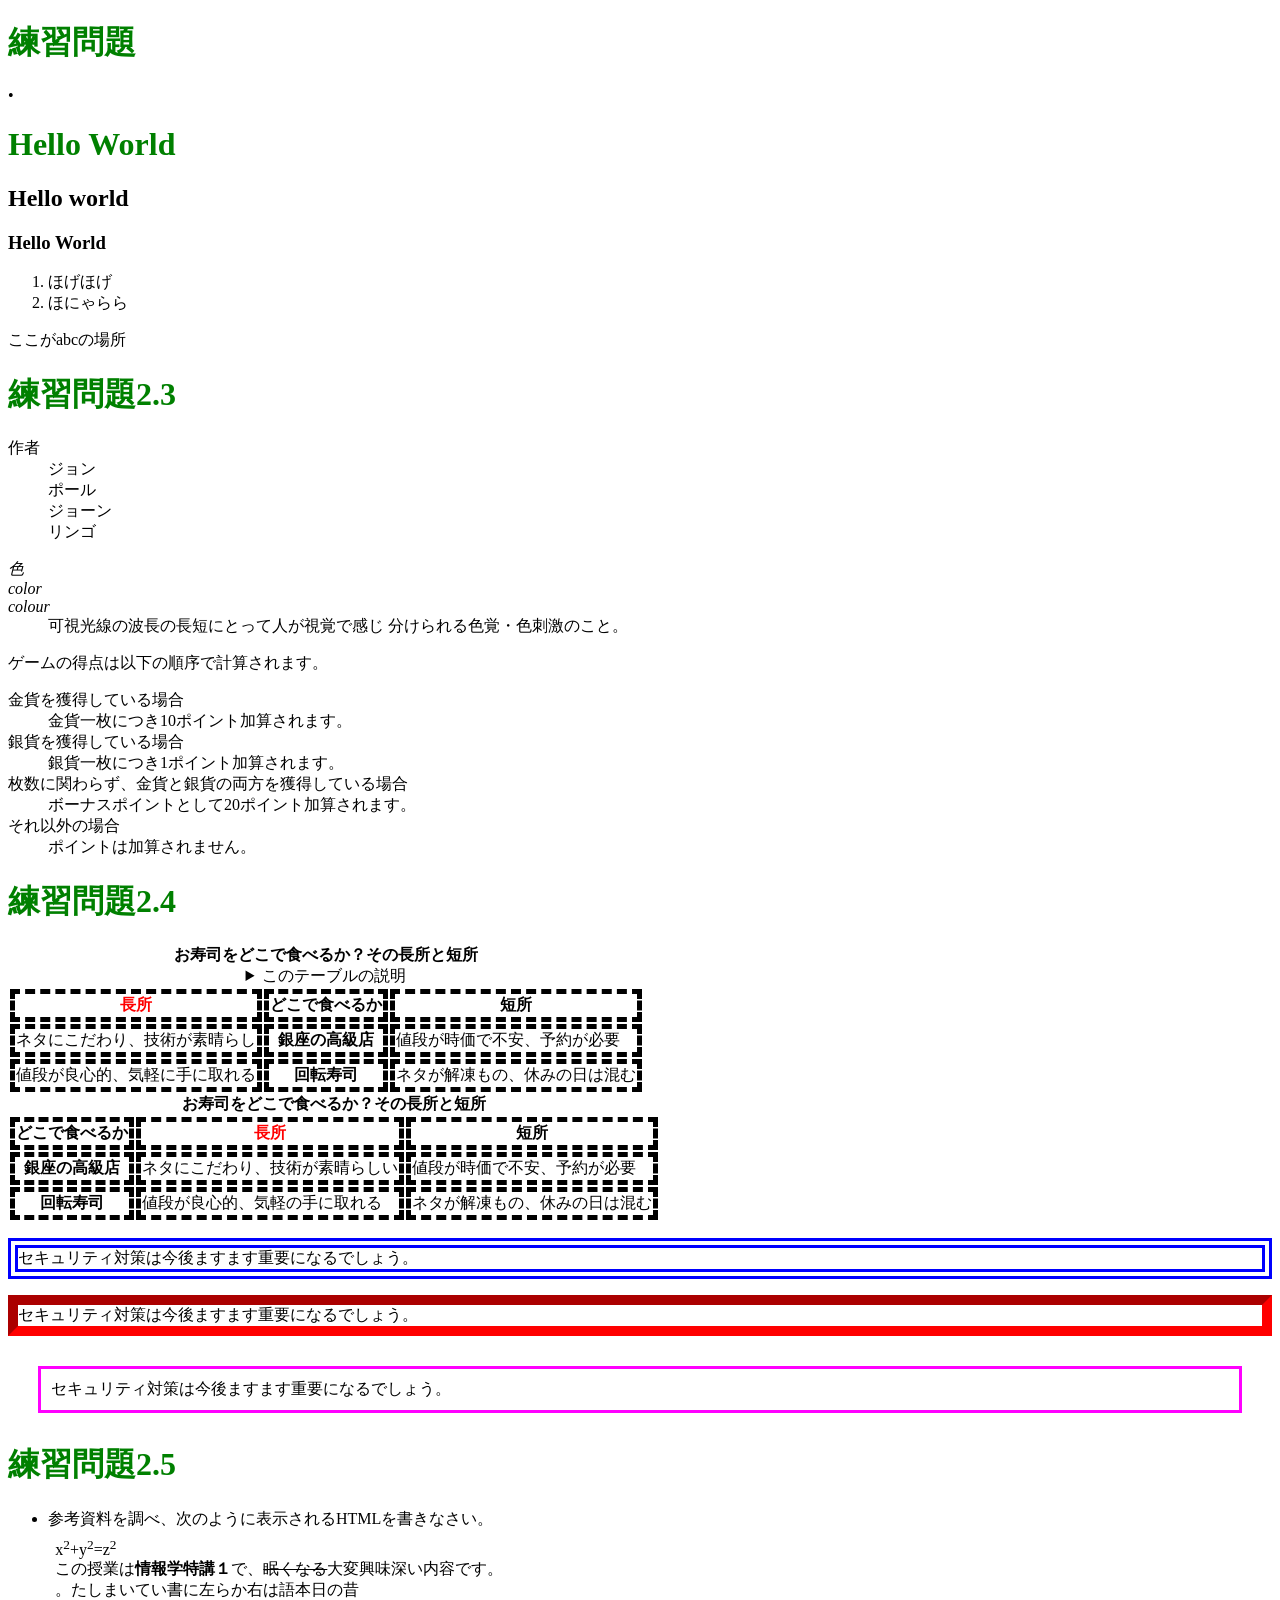
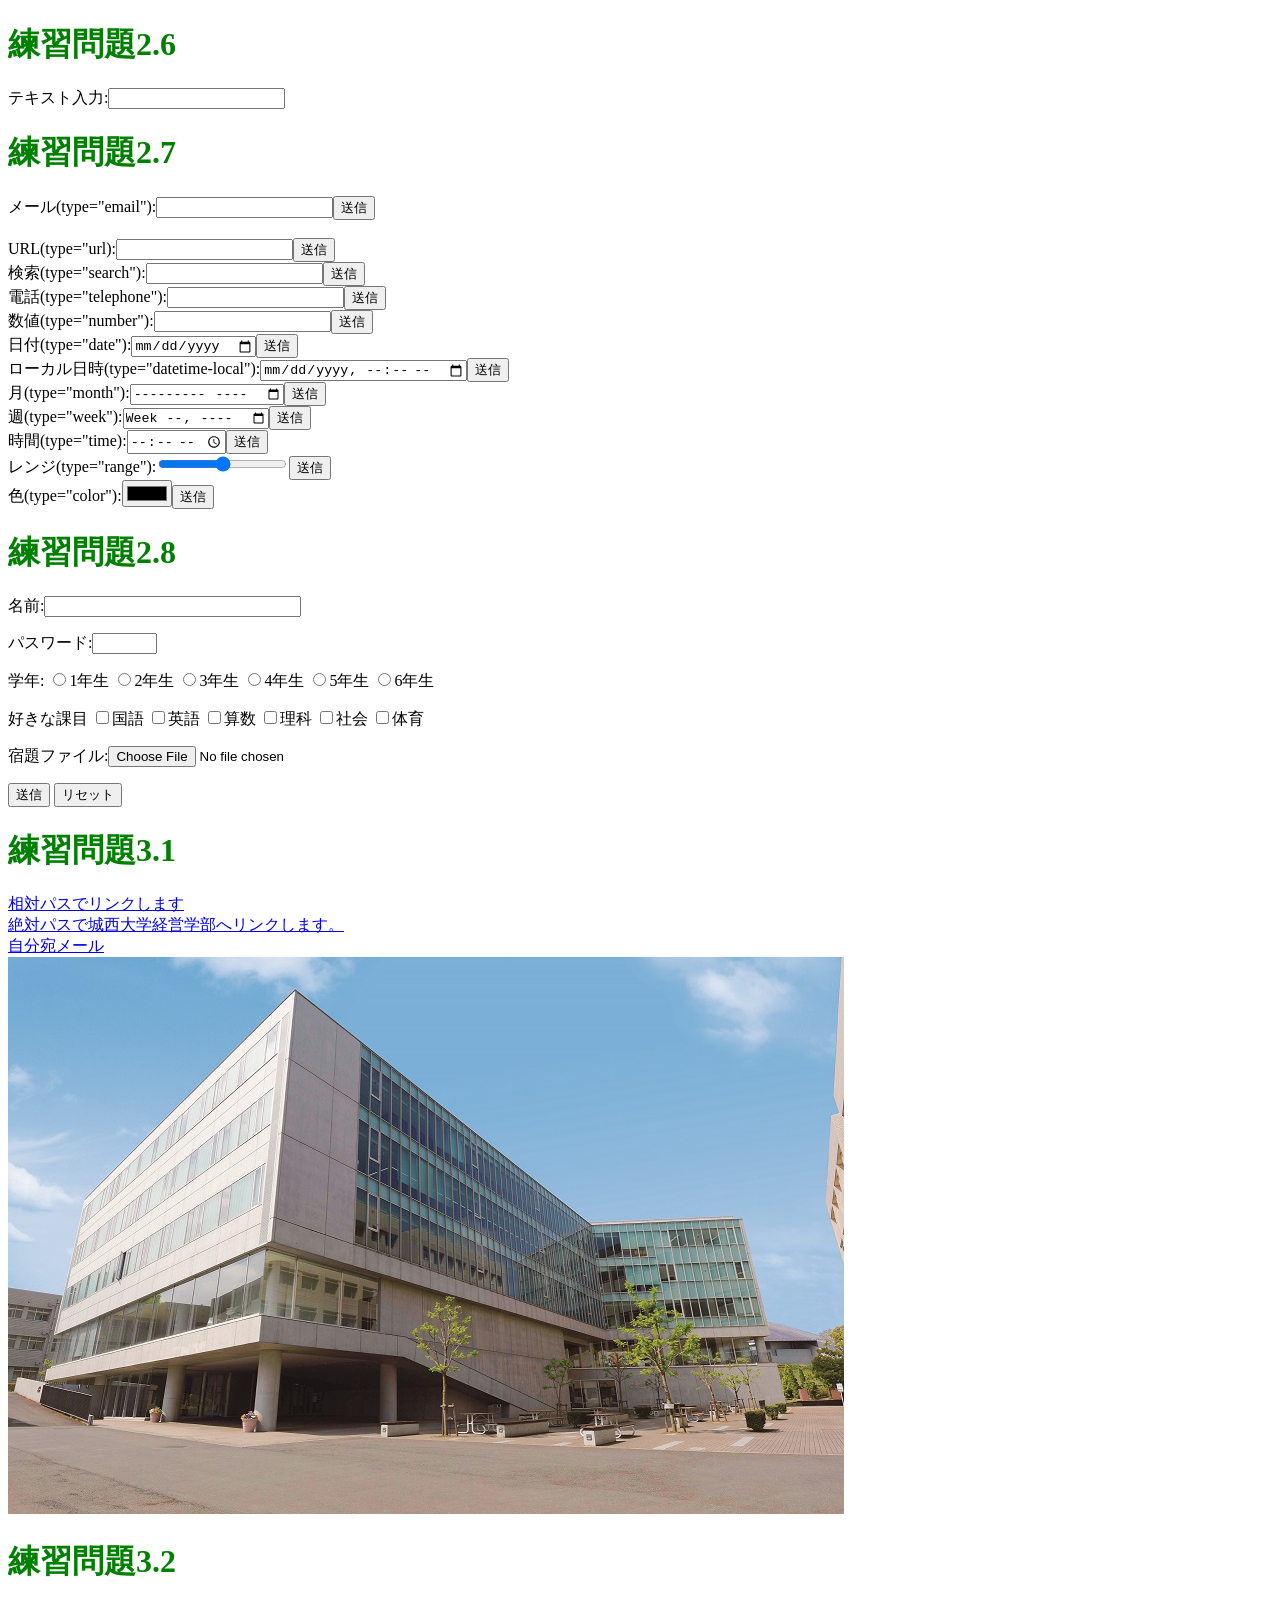
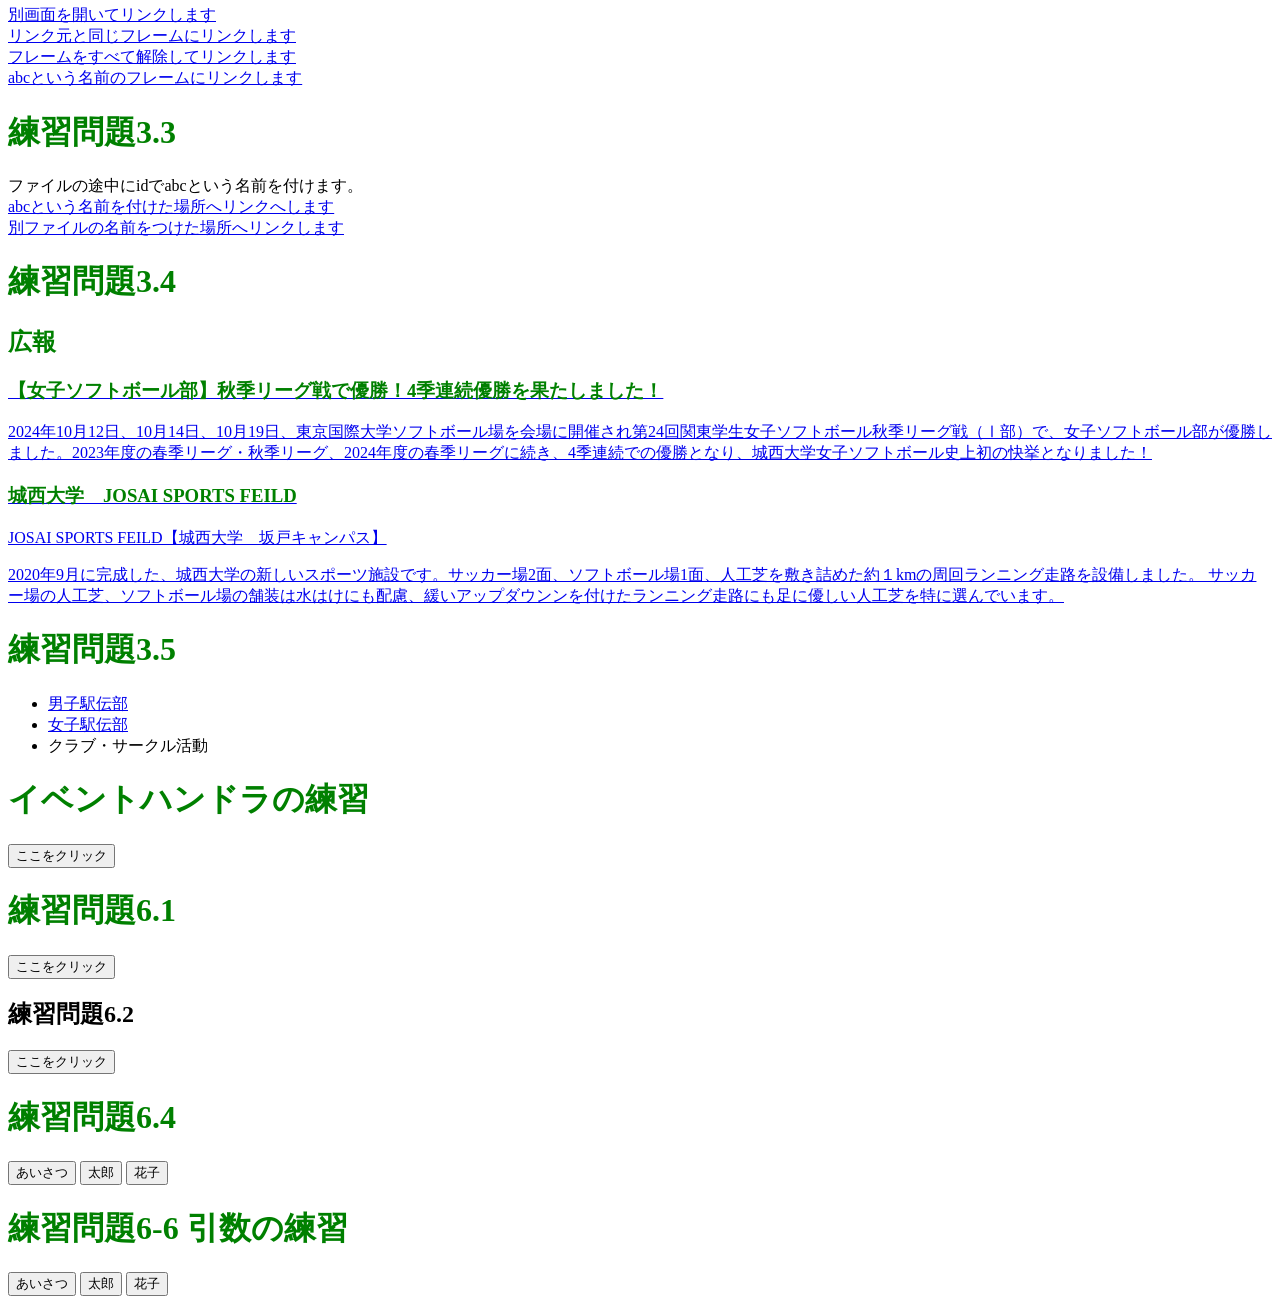
==== index.html @ 0892818b "Fix duplicate onclick event in index.html Removed duplicate onclick event for sayhello61 function." ====
<!DOCTYPE html>

<html lang="ja">

<head>

<meta charset="UTF-8">
<title>Web開発の練習１</title>
  <link rel="stylesheet" href="mystyle.css">
<script src="myjs.js"></script><!--この行を追加-->
  <script src="ex6-1.js"></script>
<script src="ex06-4.js"></script>
  <script src="ex6-6.js"></script>
</head>

  <body>
<!--文字の大きさの練習-->
    <h1>練習問題</h1>
•    <h1>Hello World</h1>
<h2>Hello world</h2>
<h3>Hello World</h3>
<ol>
<li>ほげほげ</li>
<li>ほにゃらら</li>
</ol>
    <a id="abc">ここがabcの場所</a>
    
<h1>練習問題2.3</h1>
<dl>
<dt>作者</dt>
<dd>ジョン</dd>
<dd>ポール</dd>
<dd>ジョーン</dd>
<dd>リンゴ</dd>
</dl> 

<dl>
<dt lang="ja"><dfn>色</dfn></dt>
<dt lang="en-US"><dfn>color</dfn></dt>
<dt lang="en-GB"><dfn>colour</dfn></dt>
<dd>可視光線の波長の長短にとって人が視覚で感じ
分けられる色覚・色刺激のこと。</dd>
</dl>

<p>ゲームの得点は以下の順序で計算されます。
  </p>
    <dl>
    <dt>金貨を獲得している場合</dt>
    <dd>金貨一枚につき10ポイント加算されます。</dd>
    <dt>銀貨を獲得している場合</dt>
    <dd>銀貨一枚につき1ポイント加算されます。</dd>
    <dt>枚数に関わらず、金貨と銀貨の両方を獲得している場合</dt>
    <dd>ボーナスポイントとして20ポイント加算されます。</dd>
    <dt>それ以外の場合</dt>
      <dd>ポイントは加算されません。</dd>
    </dl>
    <h1>練習問題2.4</h1>
    <table>
    <caption>
    <strong>お寿司をどこで食べるか？その長所と短所</strong>
    <details>
    <summary>このテーブルの説明</summary>
    <p>以下のテ－ブルでは、2番目のカラムに寿司店のタイが入られ
    ています。その左側にそのようなタイプのお店でお寿司を食べれる場合
    の長所が、右側に短所が入れられています。</p>
  </details>
    </caption>
    <thead>
    <tr><th class="important">長所</th><th>どこで食べるか</th><th>短所</th></tr>
  </thead>
    <tbody>
    <tr><td>ネタにこだわり、技術が素晴らし</td><th>銀座の高級店
  </th><td>値段が時価で不安、予約が必要</td></tr>
    <tr><td>値段が良心的、気軽に手に取れる</td><th>回転寿司
  </th><td>ネタが解凍もの、休みの日は混む</td></tr>
    </tbody>
  </table>
    
    <table>
    <caption>
    <strong>お寿司をどこで食べるか？その長所と短所</strong>
  </caption>
    <thead>
  
    <tr><th>どこで食べるか</th><th class="important">長所</th><th>短所
  </th></tr>
  </thead>
    <tbody>
    <tr><th>銀座の高級店</th><td>ネタにこだわり、技術が素晴らしい</td><td>値段が時価で不安、予約が必要</td></tr>
    <tr><th>回転寿司</th><td>値段が良心的、気軽の手に取れる
  </td><td>ネタが解凍もの、休みの日は混む</td></tr>
      </tbody>
    </table>
<p class="sample1">セキュリティ対策は今後ますます重要になるでしょう。</p>
<p class="sample2">セキュリティ対策は今後ますます重要になるでしょう。</p>
<p class="sample3">セキュリティ対策は今後ますます重要になるでしょう。</p>
 
    
<h1>練習問題2.5</h1>
<ul>
<li>参考資料を調べ、次のように表示されるHTMLを書きなさい。
<p

 style="margin:1ex">x<sup>2</sup>+y<sup>2</sup>=z<sup>2</sup>
<br>

 この授業は<b>情報学特講１</b>で、<s>眠くなる</s>大変興味深い内容です。
<br>
<bdo dir="rtl">昔の日本語は右から左に書いていました。</bdo></p>
</li>
</ul>
<h1>練習問題2.6</h1>
<p>テキスト入力:<input type="text"></p>
<h1>練習問題2.7</h1>
<form action="xxx.php" method="post"><label>メール(type="email"):<input type="email"

 name="email"></label><input type="submit" value="送信"></form>
<br>
<form action="xxx.php" method="post"><label>URL(type="url):<input type="url" name="url"></label><input

 type="submit" value="送信"></form>
<form action="xxx.php" method="post"><label>検索(type="search"):<input type="search"

 name="seaech"></label><input type="submit" value="送信"></form>
<form action="xxx.php" method="post"><label>電話(type="telephone"):<input type="tel"

 name="tel"></label><input type="submit" value="送信"></form>
<form action="xxx.php" method="post"><label>数値(type="number"):<input type="number"

 name="number"></label><input type="submit" value="送信"></form>
<form action="xxx.php" method="post"><label>日付(type="date"):<input type="date"

 name="date"></label><input type="submit" value="送信"></form>
<form action="xxx.php" method="post"><label>ローカル日時(type="datetime-local"):<input type="datetime-local"

 name="datetime-local"></label><input type="submit"

 value="送信"></form>
<form action="xxx.php" method="post"><label>月(type="month"):<input type="month"

 name="month"></label><input type="submit" value="送信"></form>
<form action="xxx.php" method="post"><label>週(type="week"):<input type="week"

 name="week"></label><input type="submit" value="送信"></form>
<form action="xxx.php" method="post"><label>時間(type="time):<input type="time"

 name="time"></label><input type="submit" value="送信"></form>
<form action="xxx.php" method="post"><label>レンジ(type="range"):<input type="range"

 name="range"></label><input type="submit" value="送信"></form>
<form action="xxx.php" method="post"><label>色(type="color"):<input type="color"

 name="color"></label><input type="submit" value="送信"></form>

  <h1>練習問題2.8</h1>
   <p><label>名前:<input type="text" name="name" size="30" maxlength="20"></label></p>
      <p><label>パスワード:<input type="password" name="pass" size="6" maxlength="4"></label></p>
      <p>学年:
        <label><input type="radio" name="gakunen" value="1">1年生</label>
        <label><input type="radio" name="gakunen" value="2">2年生</label>
        <label><input type="radio" name="gakunen" value="3">3年生</label>
        <label><input type="radio" name="gakunen" value="4">4年生</label>
        <label><input type="radio" name="gakunen" value="5">5年生</label>
        <label><input type="radio" name="gakunen" value="6">6年生</label>  
      </p>
     <p>好きな課目
          <label><input type="checkbox" name="kamoku" value="kokugo">国語</label>
          <label><input type="checkbox" name="kamoku" value="eigo">英語</label>
          <label><input type="checkbox" name="kamoku" value="sansu">算数</label>
          <label><input type="checkbox" name="kamoku" value="rika">理科</label>
          <label><input type="checkbox" name="kamoku" value="syakai">社会</label>
          <label><input type="checkbox" name="kamoku" value="taiiku">体育</label>
      </p>
      <p><label>宿題ファイル:<input type="file" name="syukudai"></label></p>
      <p>
          <input type="submit" value="送信">
          <input type="reset" value="リセット">
      </p>
   <h1>練習問題3.1</h1>
<a href="a.html">相対パスでリンクします</a><br>
<a href="https://www.josai.ac.jp/management/">絶対パスで城西大学経営学部へリンクします。</a><br>
<a href="mailto:zm25266@josai.ac.jp">自分宛メール</a><br>
<a href="https://www.josai.ac.jp/management/">
<img src="./image/keiei_small.jpg" alt="城西大学経営学部"></a>
  <h1>練習問題3.2</h1>
<a href="a.html" target="_blank">別画面を開いてリンクします</a><br>
<a href="a.html" target="_self">リンク元と同じフレームにリンクします</a><br>
<a href="a.html" target="_top">フレームをすべて解除してリンクします</a><br>
<a href="a.html" target="abc">abcという名前のフレームにリンクします</a><br>
  <h1>練習問題3.3</h1>
 ファイルの途中にidでabcという名前を付けます。<br>
<a href="#abc">abcという名前を付けた場所へリンクへします</a><br>
<a href="a.html#def">別ファイルの名前をつけた場所へリンクします</a>
    
<h1>練習問題3.4</h1>
<aside class="ad">
<h1>広報</h1>
  <a href="https://www.josai.ac.jp/tjp/news/nid00000293/">
    <section>
      <h1>【女子ソフトボール部】秋季リーグ戦で優勝！4季連続優勝を果たしました！</h1>
      <p>2024年10月12日、10月14日、10月19日、東京国際大学ソフトボール場を会場に開催され第24回関東学生女子ソフトボール秋季リーグ戦（Ⅰ部）で、女子ソフトボール部が優勝しました。2023年度の春季リーグ・秋季リーグ、2024年度の春季リーグに続き、4季連続での優勝となり、城西大学女子ソフトボール史上初の快挙となりました！</p>
    </section></a>
  <a href="https://www.josai.ac.jp/about/facility/shimokawara/">
    <section>
  
<h1>城西大学　JOSAI SPORTS FEILD</h1>
<p>JOSAI SPORTS FEILD【城西大学　坂戸キャンパス】</p>
<p>2020年9月に完成した、城西大学の新しいスポーツ施設です。サッカー場2面、ソフトボール場1面、人工芝を敷き詰めた約１kmの周回ランニング走路を設備しました。
 サッカー場の人工芝、ソフトボール場の舗装は水はけにも配慮、緩いアップダウンンを付けたランニング走路にも足に優しい人工芝を特に選んでいます。</p></section></a></aside>

<h1>練習問題3.5</h1>
<nav>
<ul>
<li><a href="https://www.josai.ac.jp/tjp/club/dansiekiden/">男子駅伝部</a></li>
<li><a href="https://www.josai.ac.jp/tjp/club/josiekiden/">女子駅伝部</a></li>
<li><a>クラブ・サークル活動</a></li>
</ul>
</nav>
<h1>イベントハンドラの練習</h1>
<input type="button" value="ここをクリック"
 ondblclick="alert('Hello,Miyabi!');">
  


<!--
<h1>イベントハンドラの練習</h1>
<input type="button" value="ここをクリック"
onclick="alert('Hello, Osamu!');">
-->

<h1>練習問題6.1</h1>
<input type="button" value="ここをクリック" 
onclick="sayhello61();">
  
<h2>練習問題6.2</h2>
<input type="button" value="ここをクリック" 
onclick="sayhello61();sayhello61();">

    <h1>練習問題6.4</h1>
<input type="button" value="あいさつ" onclick="sayhello64();">
<input type="button" value="太郎" onclick="taro64();">
<input type="button" value="花子" onclick="hanako64();">

    
 <h1>練習問題6-6 引数の練習</h1>
<input type="button" value="あいさつ" onclick="sayhello66();">
<input type="button" value="太郎" onclick="someone('太郎');">
<input type="button" value="花子" onclick="someone('花子');">
   
  </body>
</html>
---- mystyle.css ----
h1{color:green}
th,td{ border: dashed thick black; }
 
th.important{color:red;}
 
p.sample1 {border:double 10px #0000ff;}

p.sample2 {border:inset 10px #ff0000;}

p.sample3 {margin:30px 30px;padding: 10px;border:medium solid #ff00ff;}
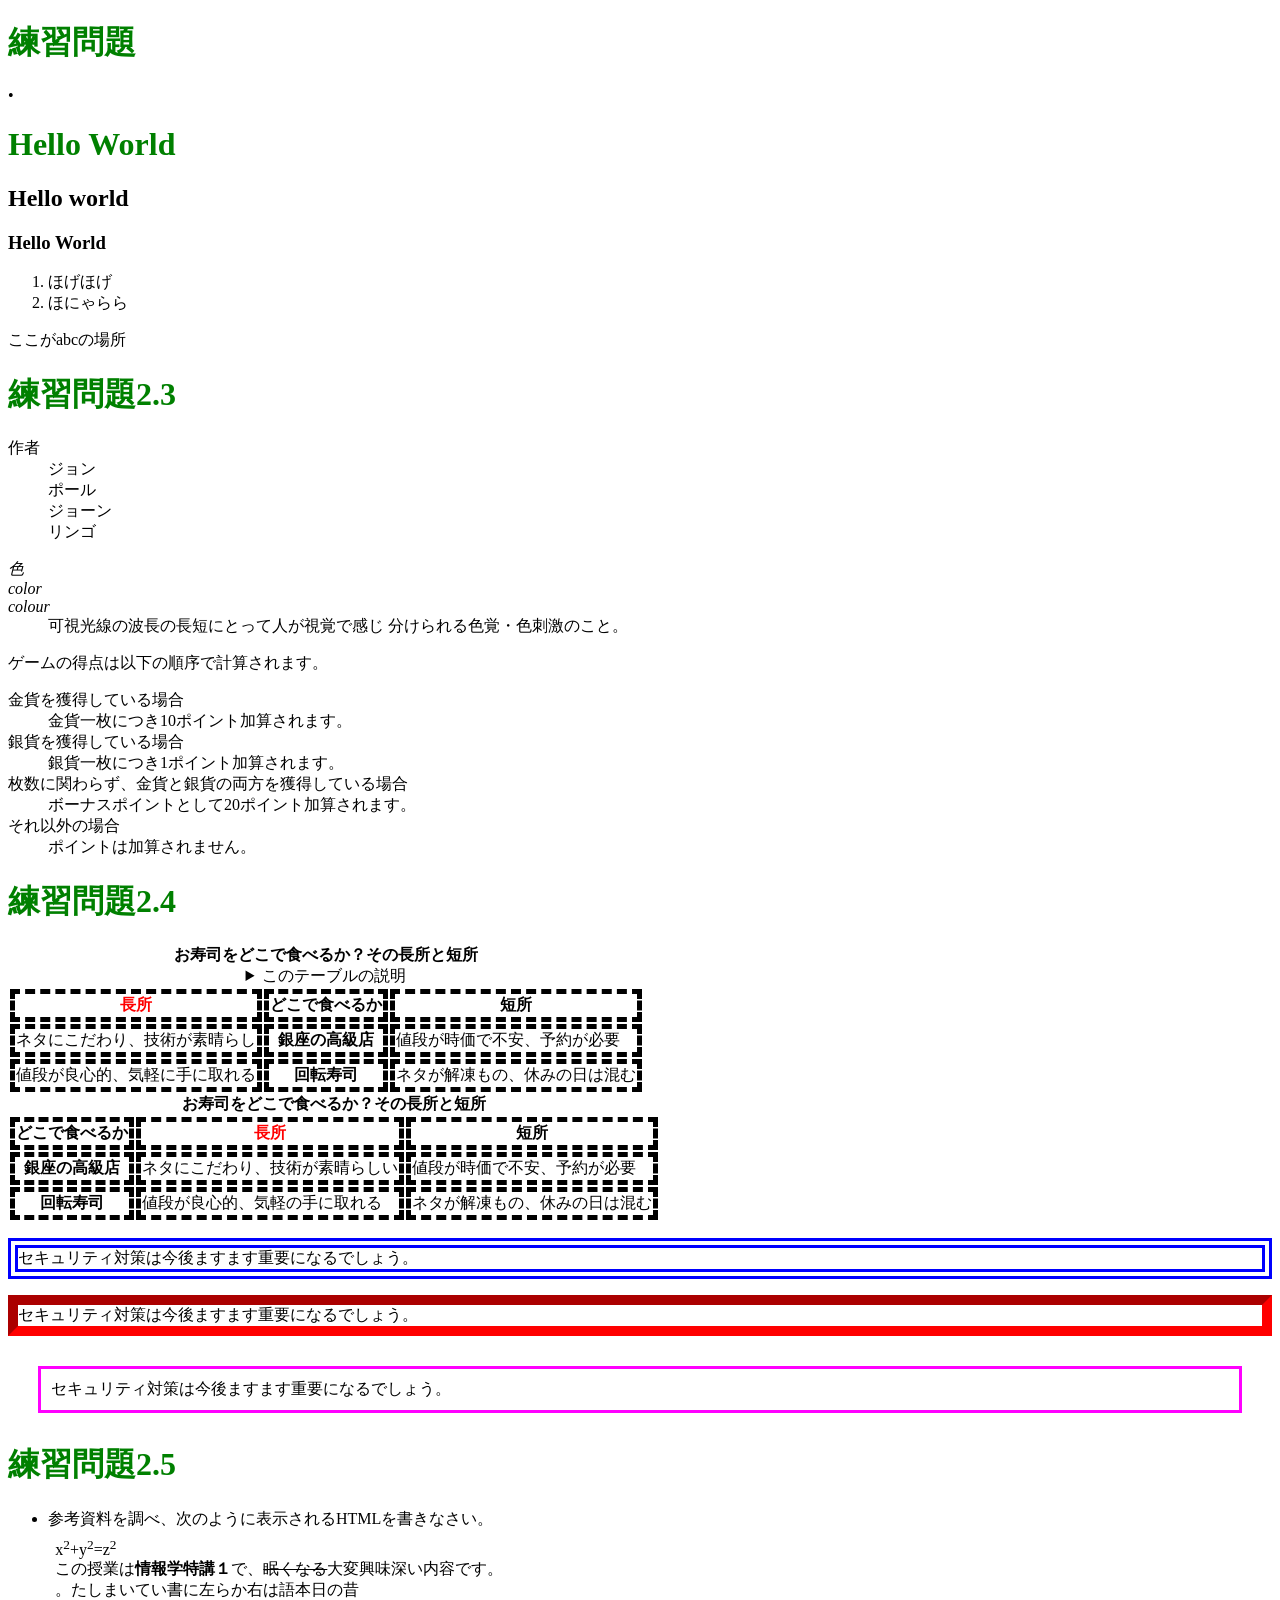
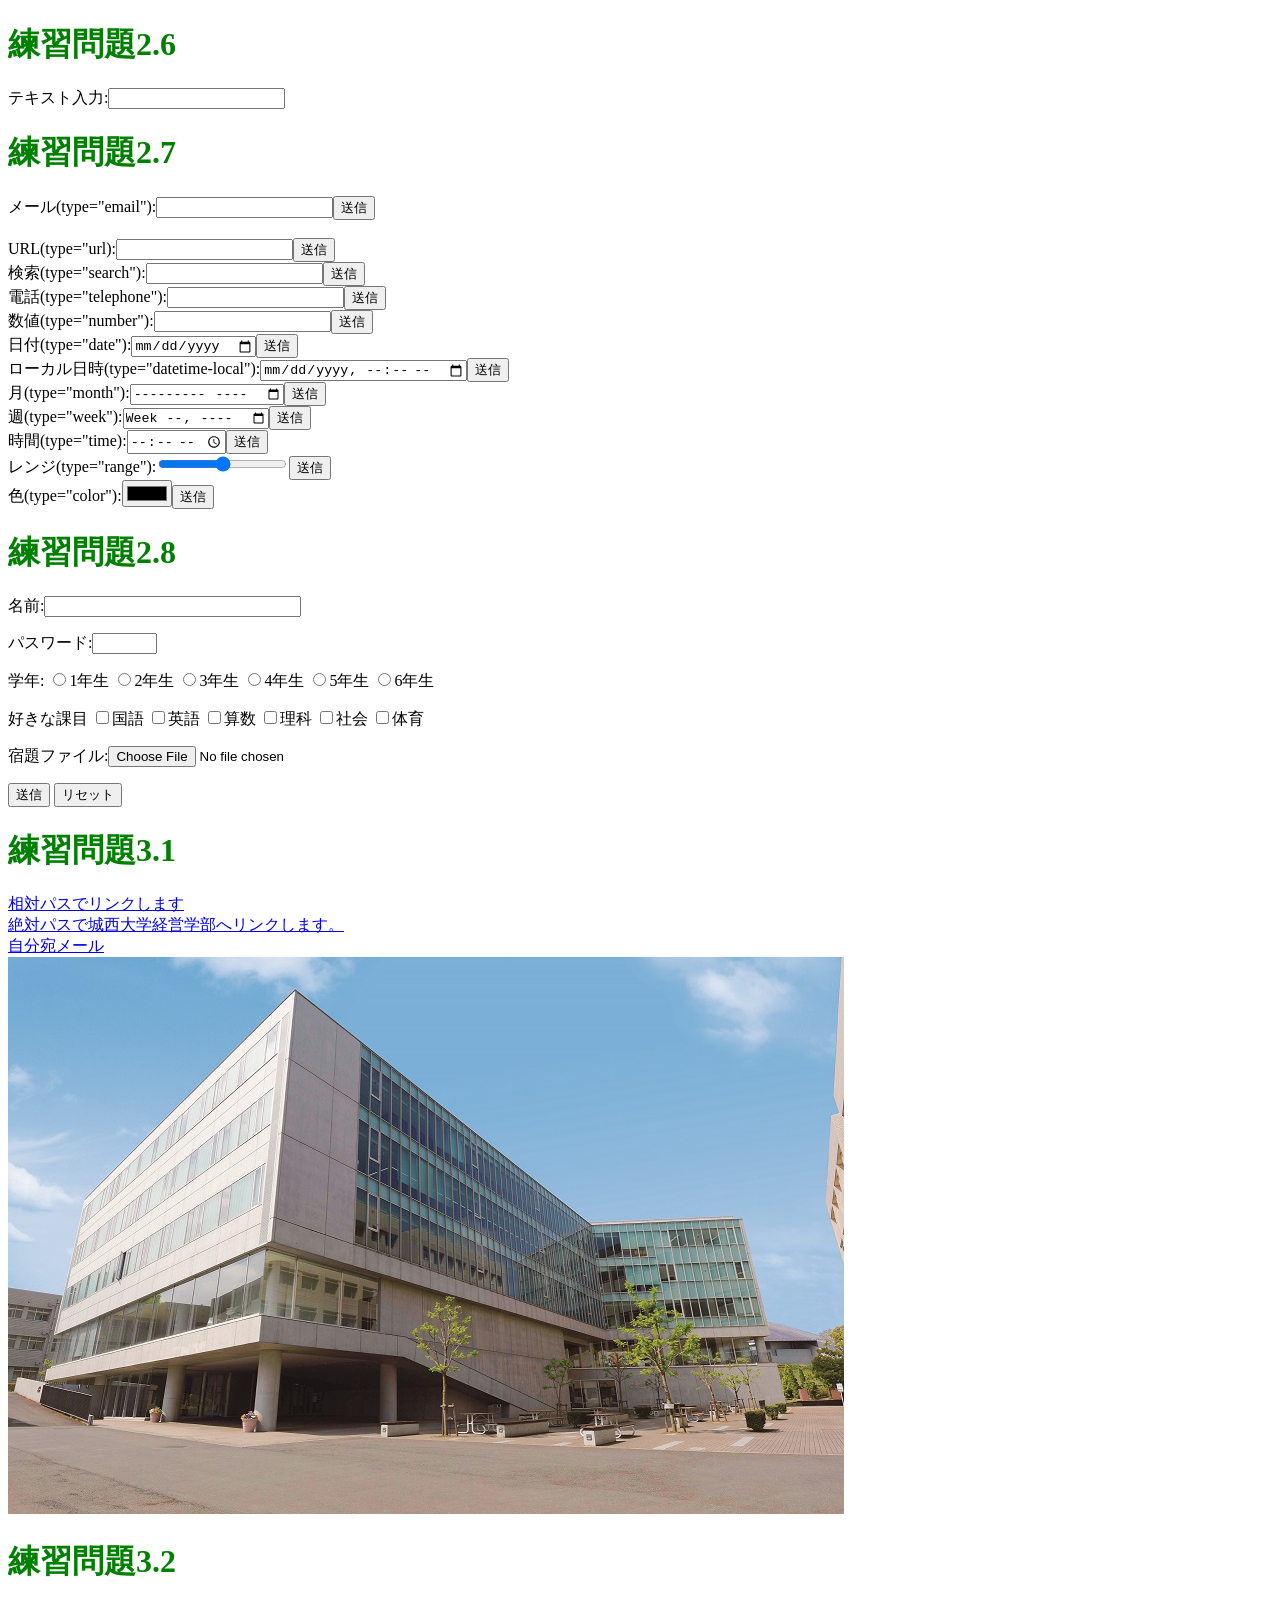
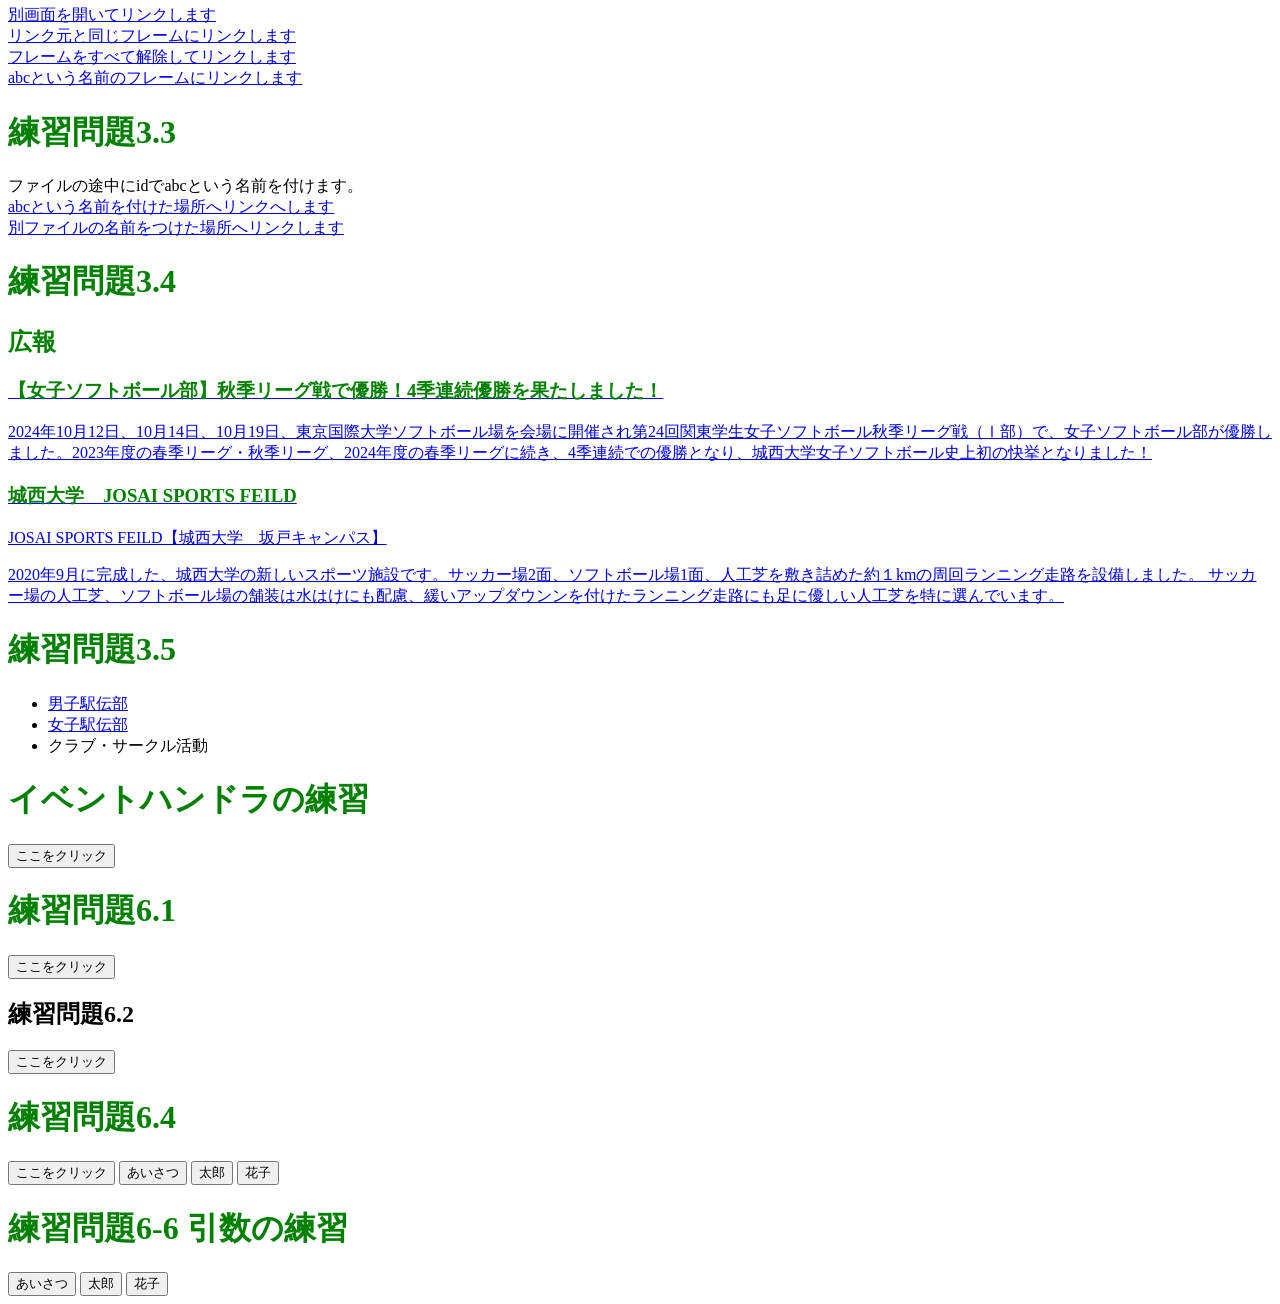
==== commit 45302bc5: "Add additional button for practice problem 6.4" ====
--- a/index.html
+++ b/index.html
@@ -237,6 +237,8 @@
 onclick="sayhello61();sayhello61();">
 
     <h1>練習問題6.4</h1>
+    <input type="button" value="ここをクリック" 
+onclick="sayhello64();sayhello64();">
 <input type="button" value="あいさつ" onclick="sayhello64();">
 <input type="button" value="太郎" onclick="taro64();">
 <input type="button" value="花子" onclick="hanako64();">
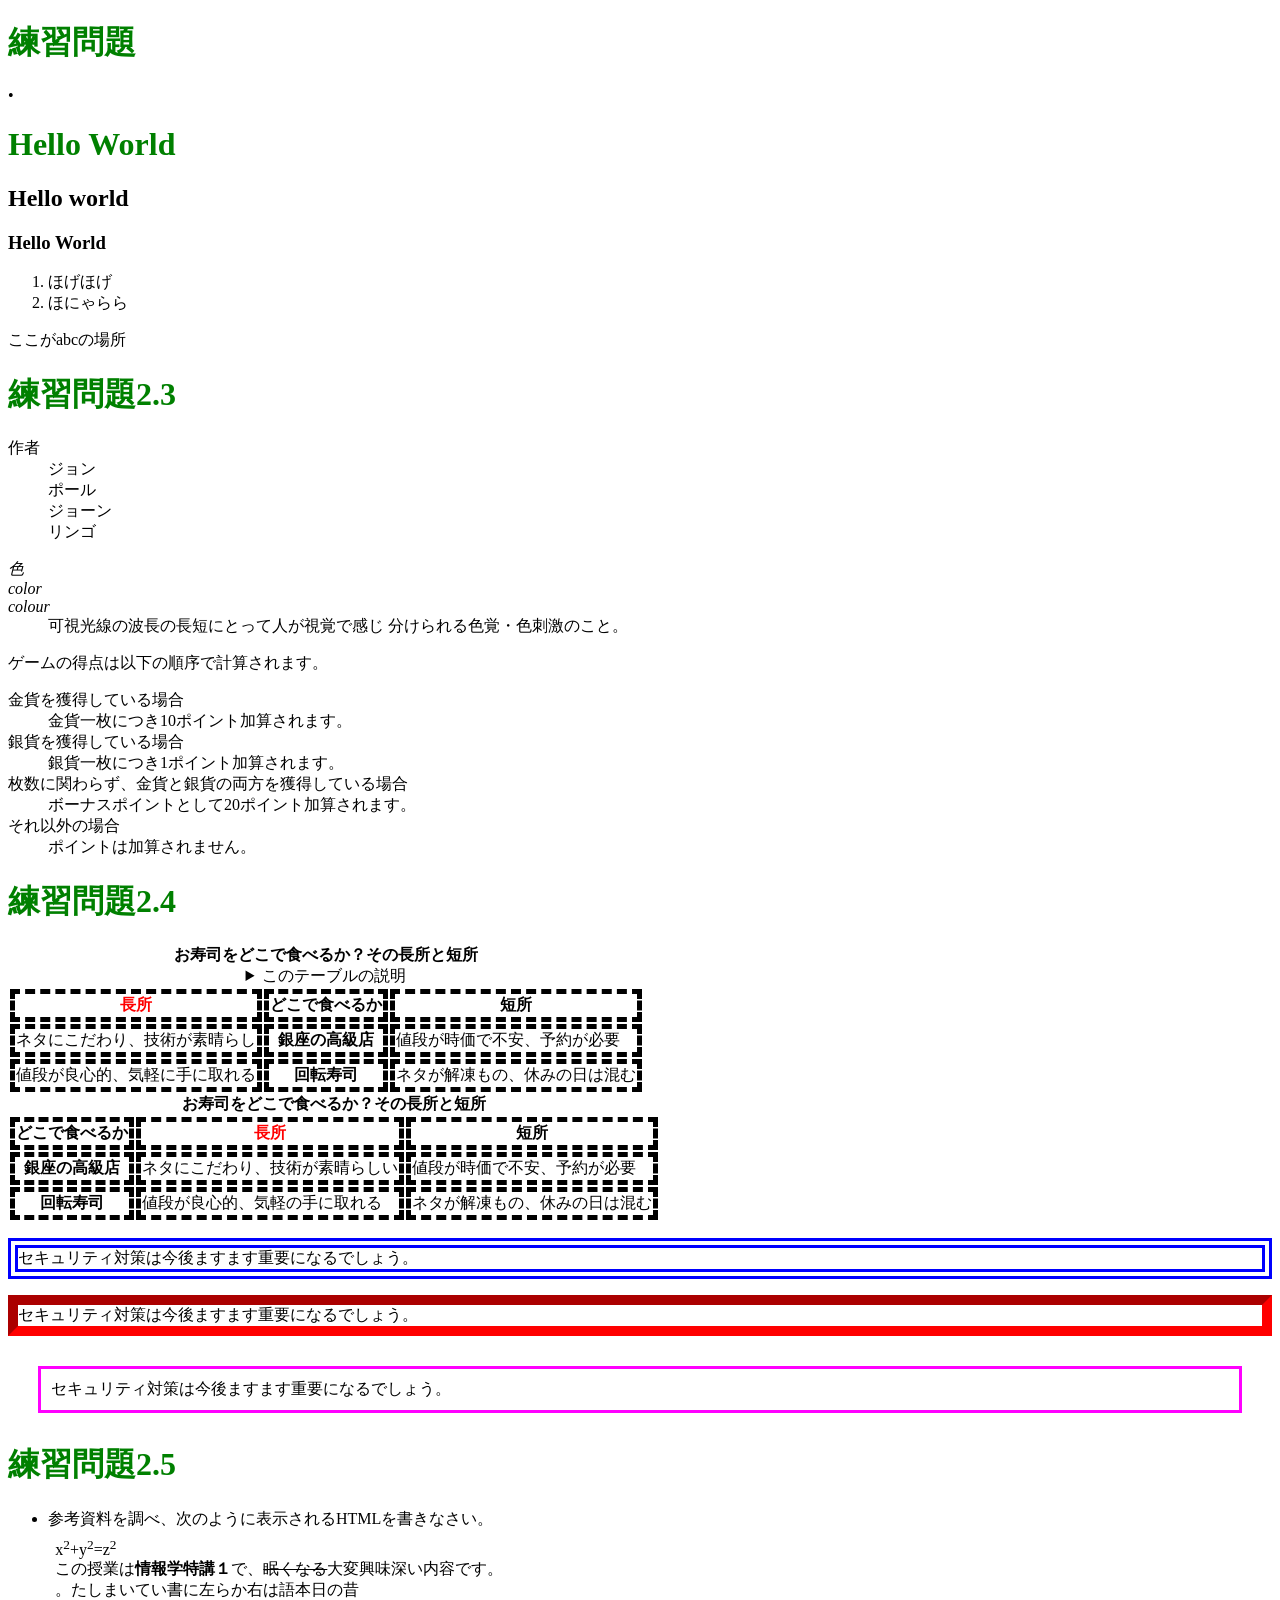
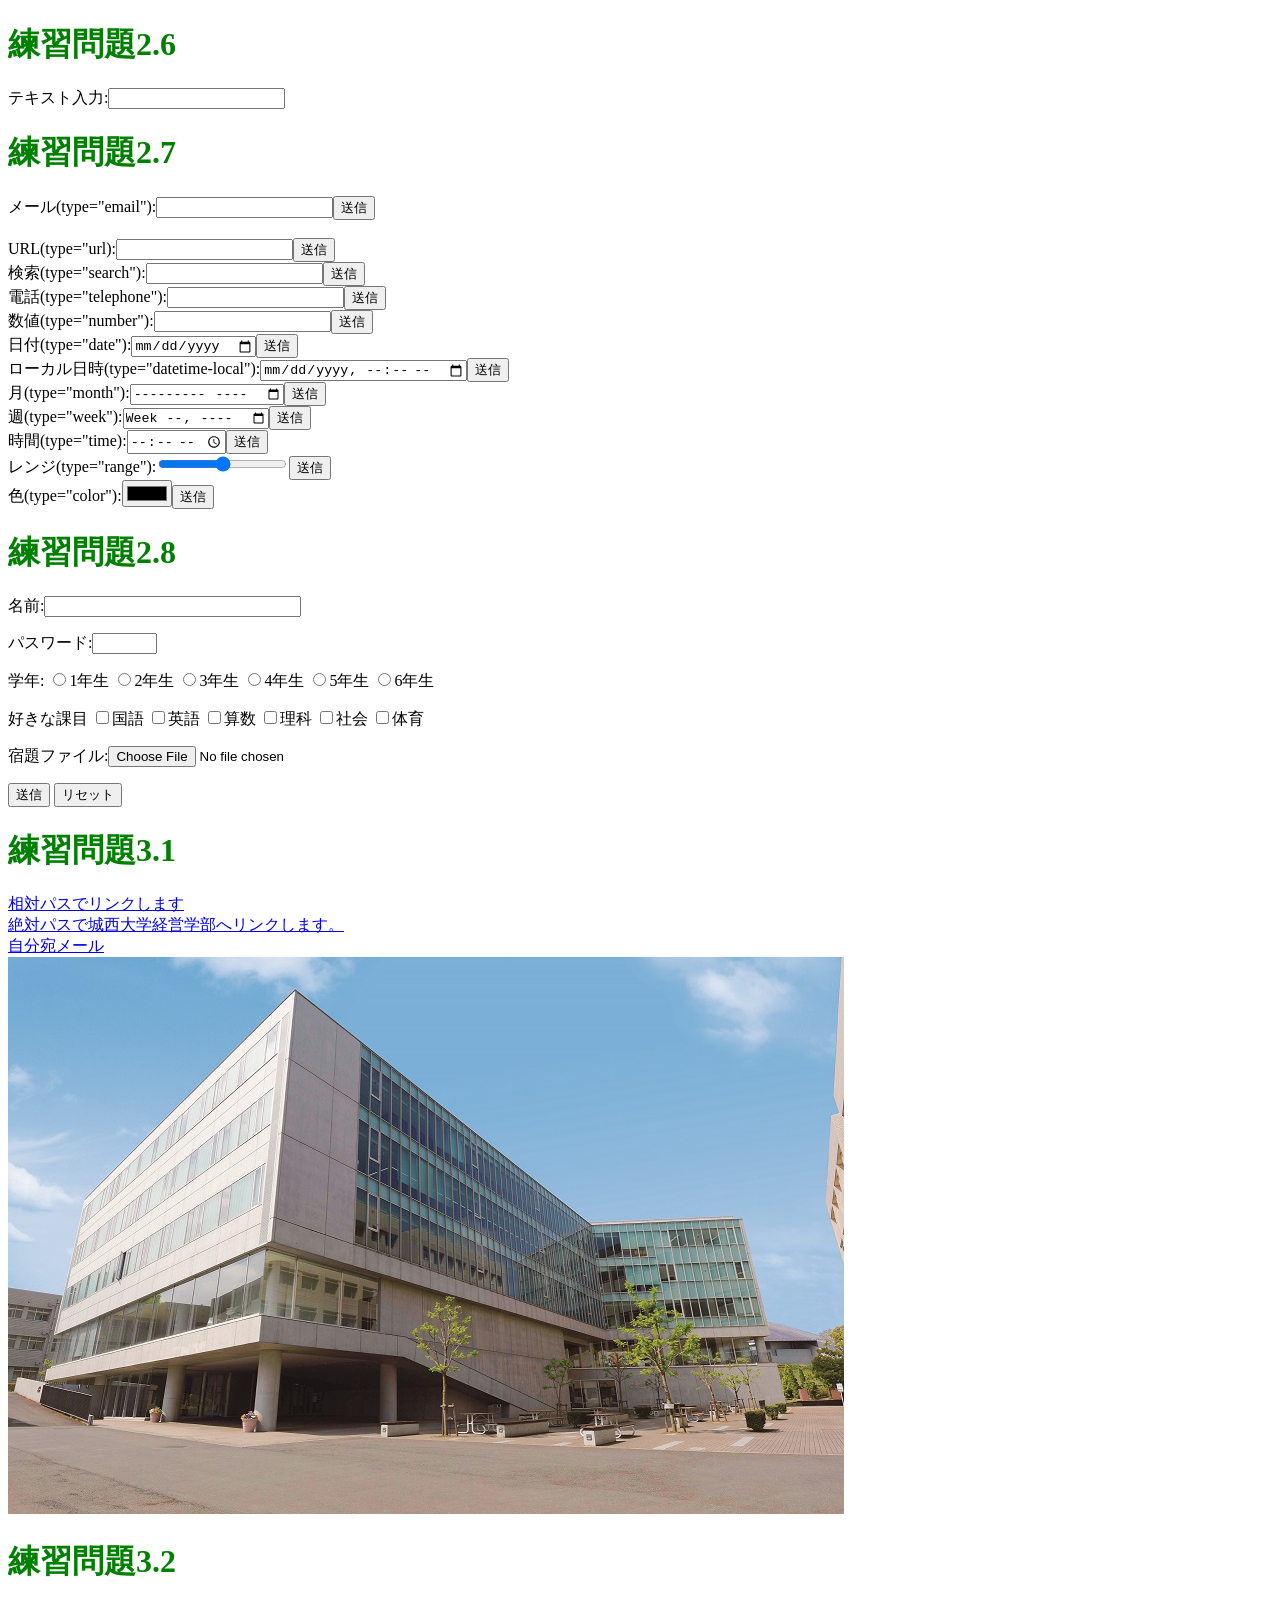
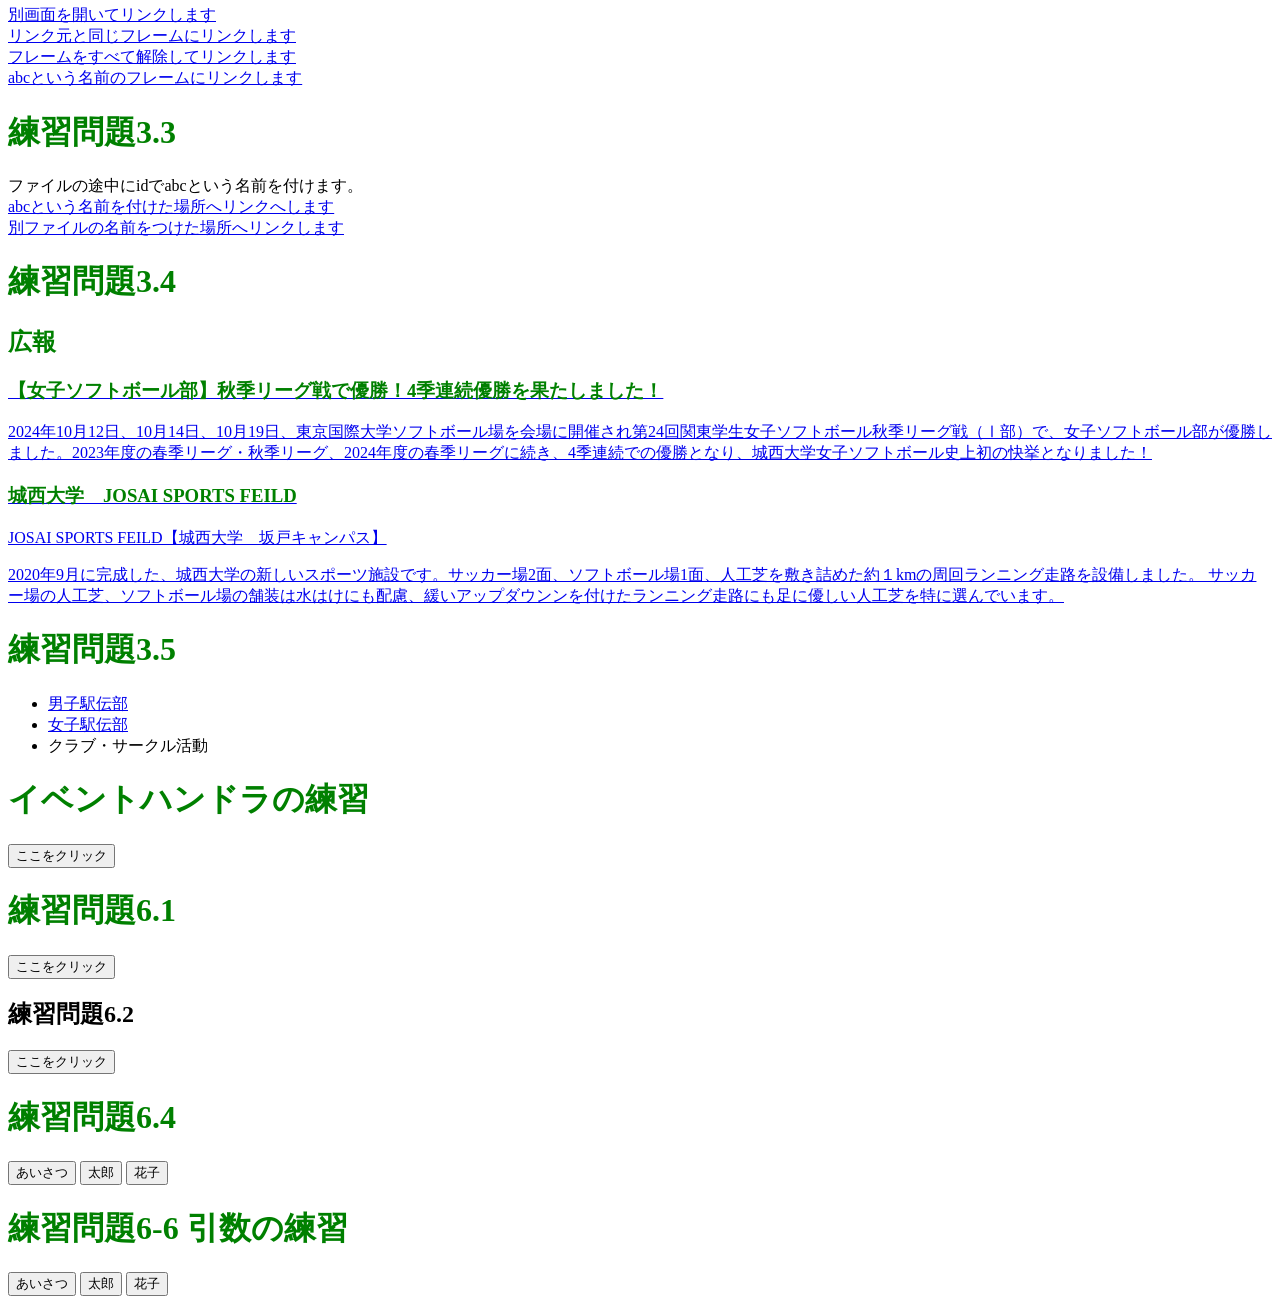
==== commit 5d3c8788: "Remove duplicate button for sayhello64() Removed duplicate button that triggers 'sayhello64()' funct" ====
--- a/index.html
+++ b/index.html
@@ -237,8 +237,6 @@
 onclick="sayhello61();sayhello61();">
 
     <h1>練習問題6.4</h1>
-    <input type="button" value="ここをクリック" 
-onclick="sayhello64();sayhello64();">
 <input type="button" value="あいさつ" onclick="sayhello64();">
 <input type="button" value="太郎" onclick="taro64();">
 <input type="button" value="花子" onclick="hanako64();">
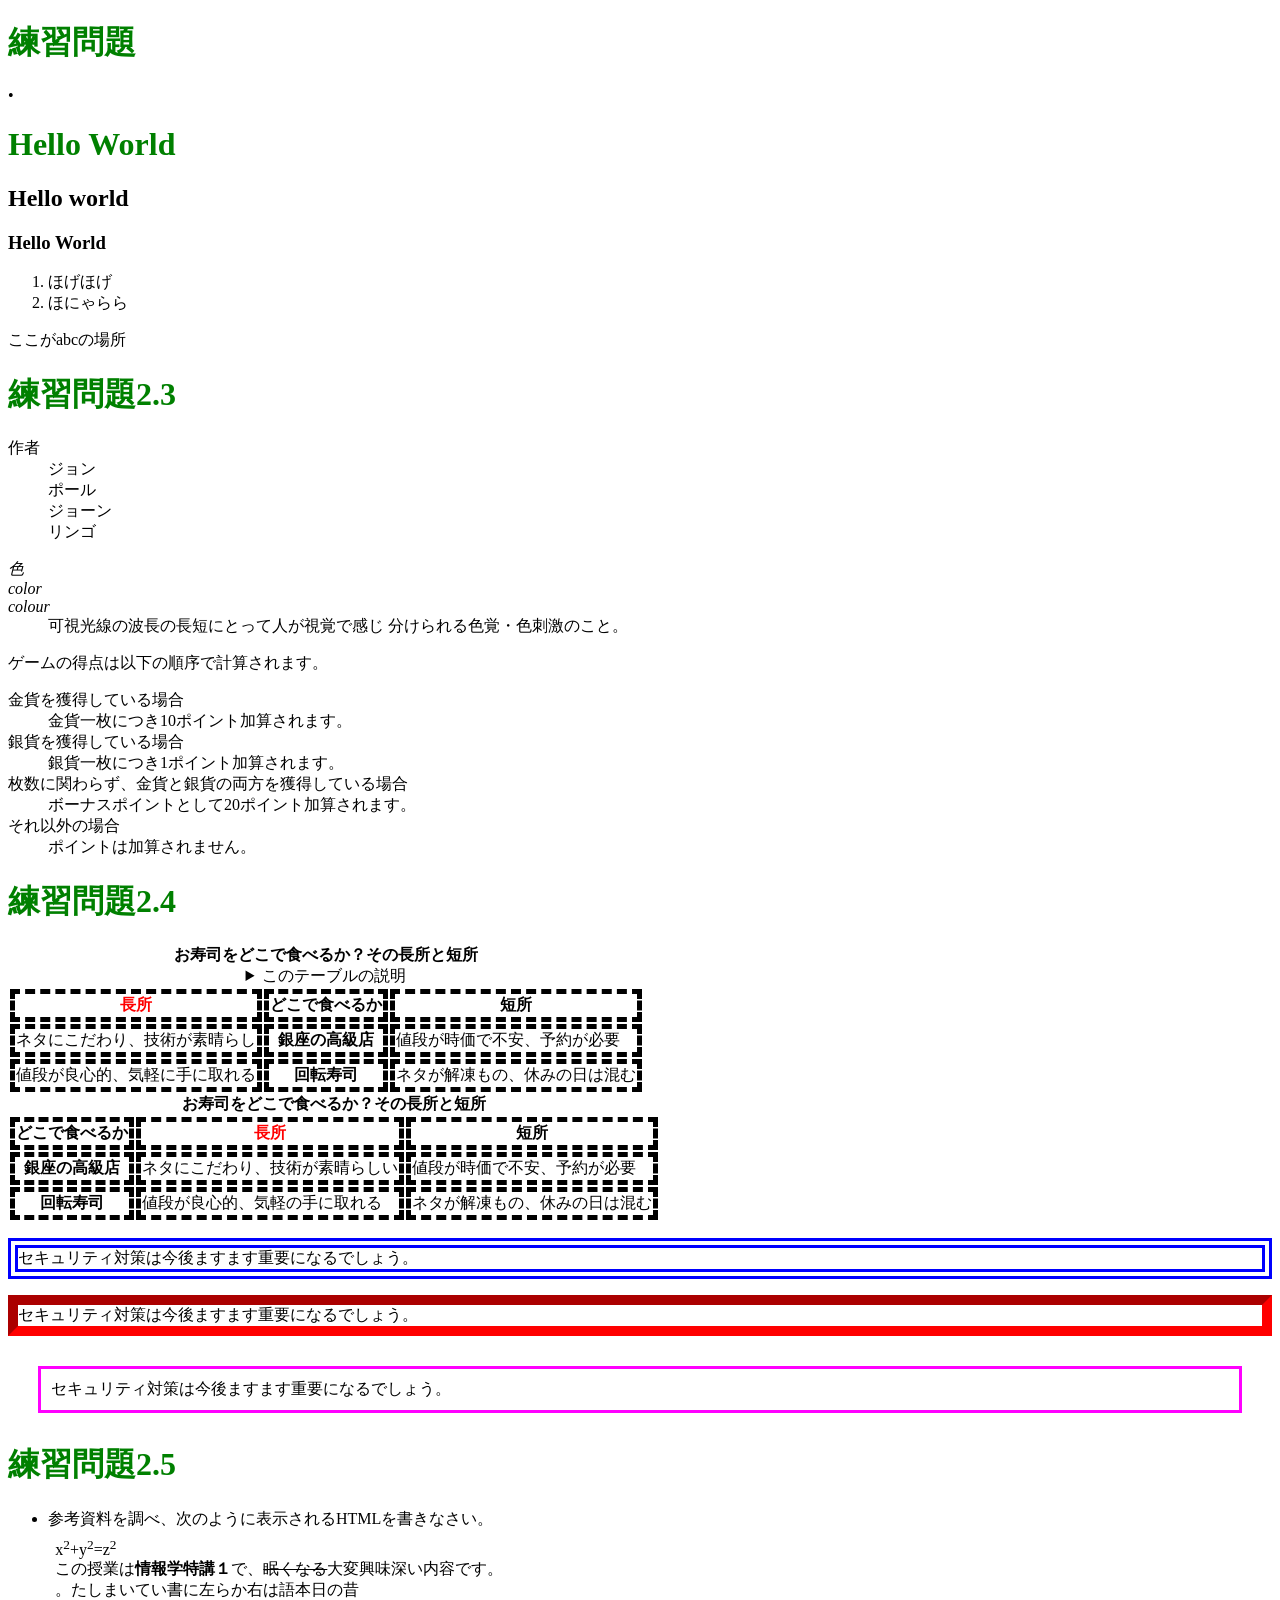
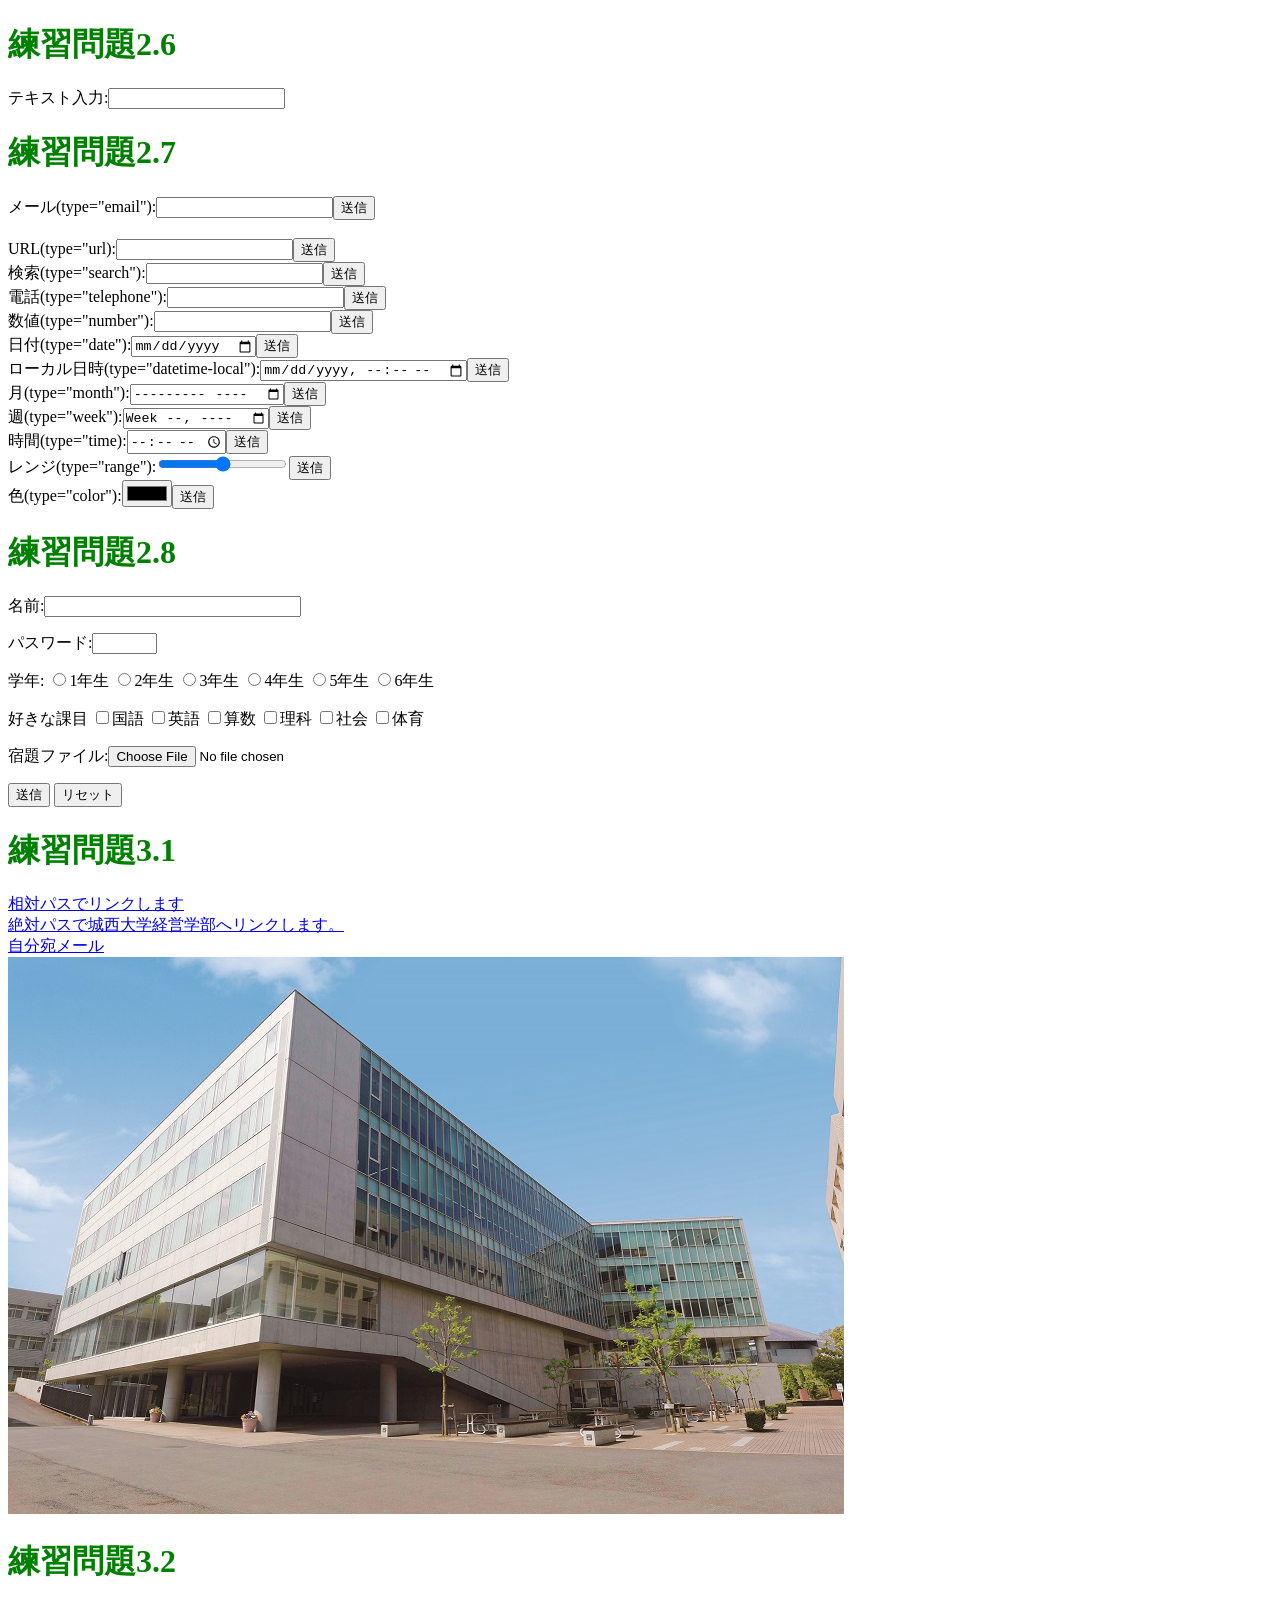
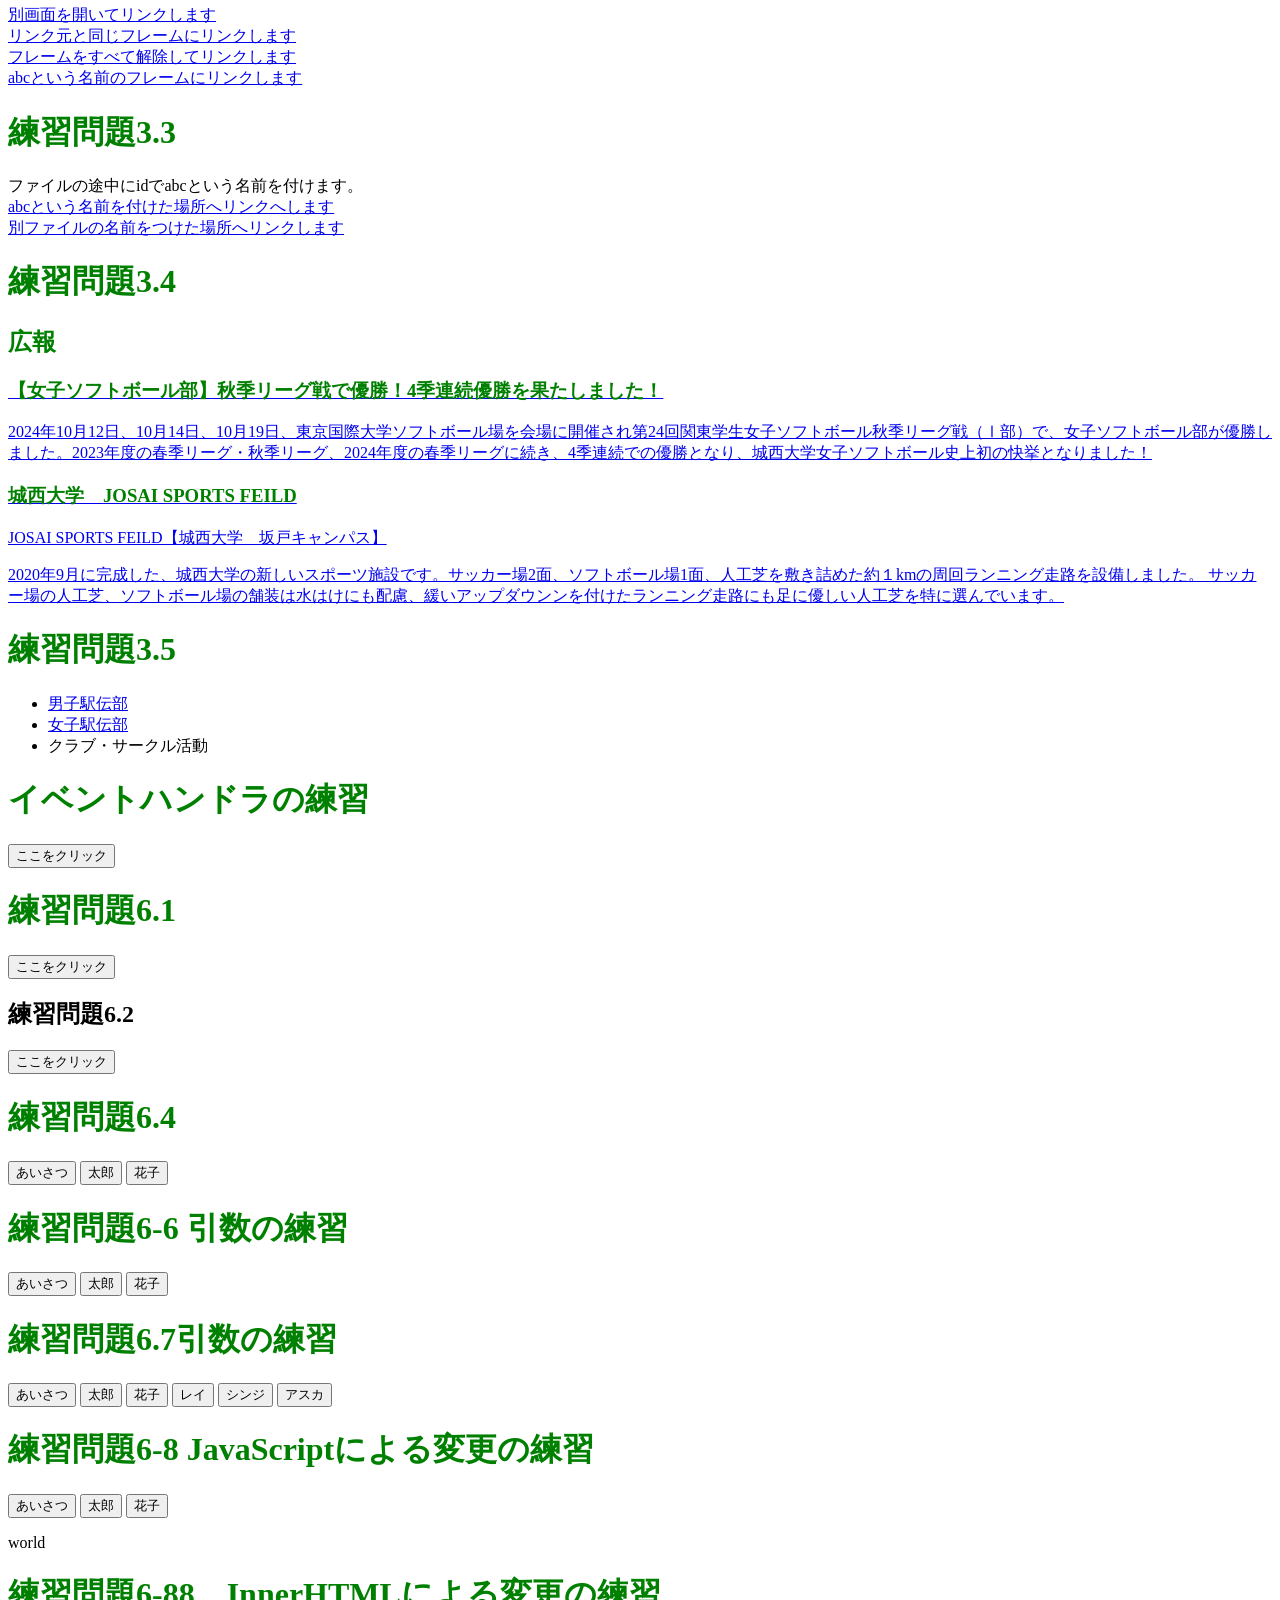
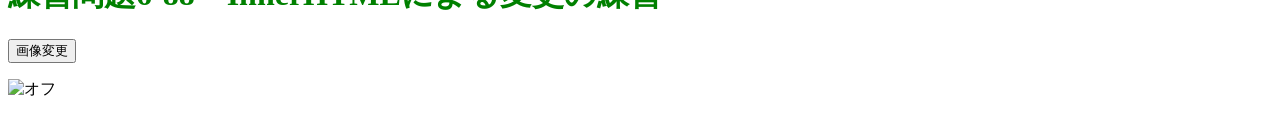
==== commit fc53f036: "Add new sections and buttons for practice problems" ====
--- a/index.html
+++ b/index.html
@@ -246,6 +246,26 @@
 <input type="button" value="あいさつ" onclick="sayhello66();">
 <input type="button" value="太郎" onclick="someone('太郎');">
 <input type="button" value="花子" onclick="someone('花子');">
+
+      <h1>練習問題6.7引数の練習</h1>
+<input type="button" value="あいさつ" onclick="sayhello67();">
+<input type="button" value="太郎" onclick="someone('太郎');">
+<input type="button" value="花子" onclick="someone('花子');">
+<input type="button" value="レイ" onclick="someone('レイ');">
+<input type="button" value="シンジ" onclick="someone('シンジ');">
+<input type="button" value="アスカ" onclick="someone('アスカ');">
+ 
+<h1>練習問題6-8 JavaScriptによる変更の練習</h1>
+<input type="button" value="あいさつ" onclick="sayhello68();">
+<input type="button" value="太郎" onclick="taro68();">
+<input type="button" value="花子" onclick="hanako68();">
+<p id="who68">world</p>
+ 
+               <h1>練習問題6-88　InnerHTMLによる変更の練習</h1>
+<input type="button" value="画像変更" onclick="gazo688();">
+<p id="who688">
+<img src="./image/niko.png" alt="オフ"> </p>
+ 
    
   </body>
 </html>
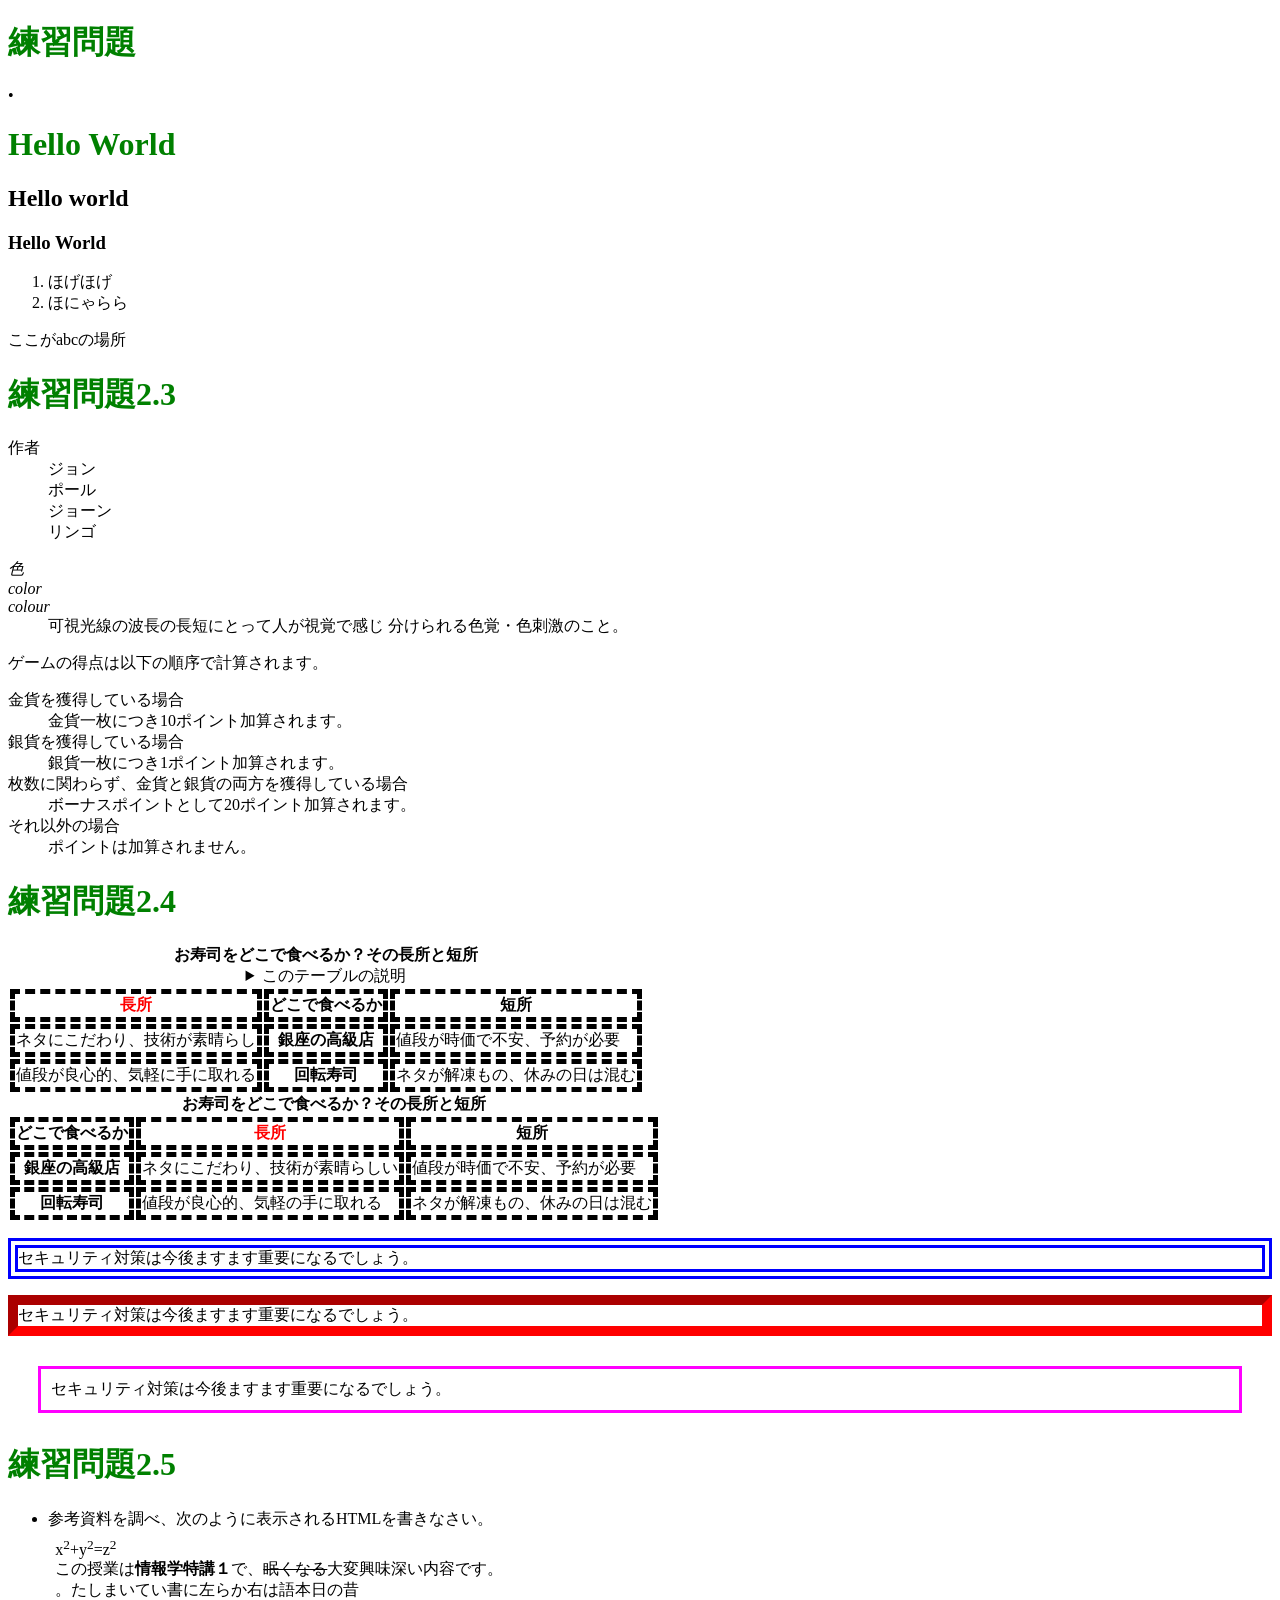
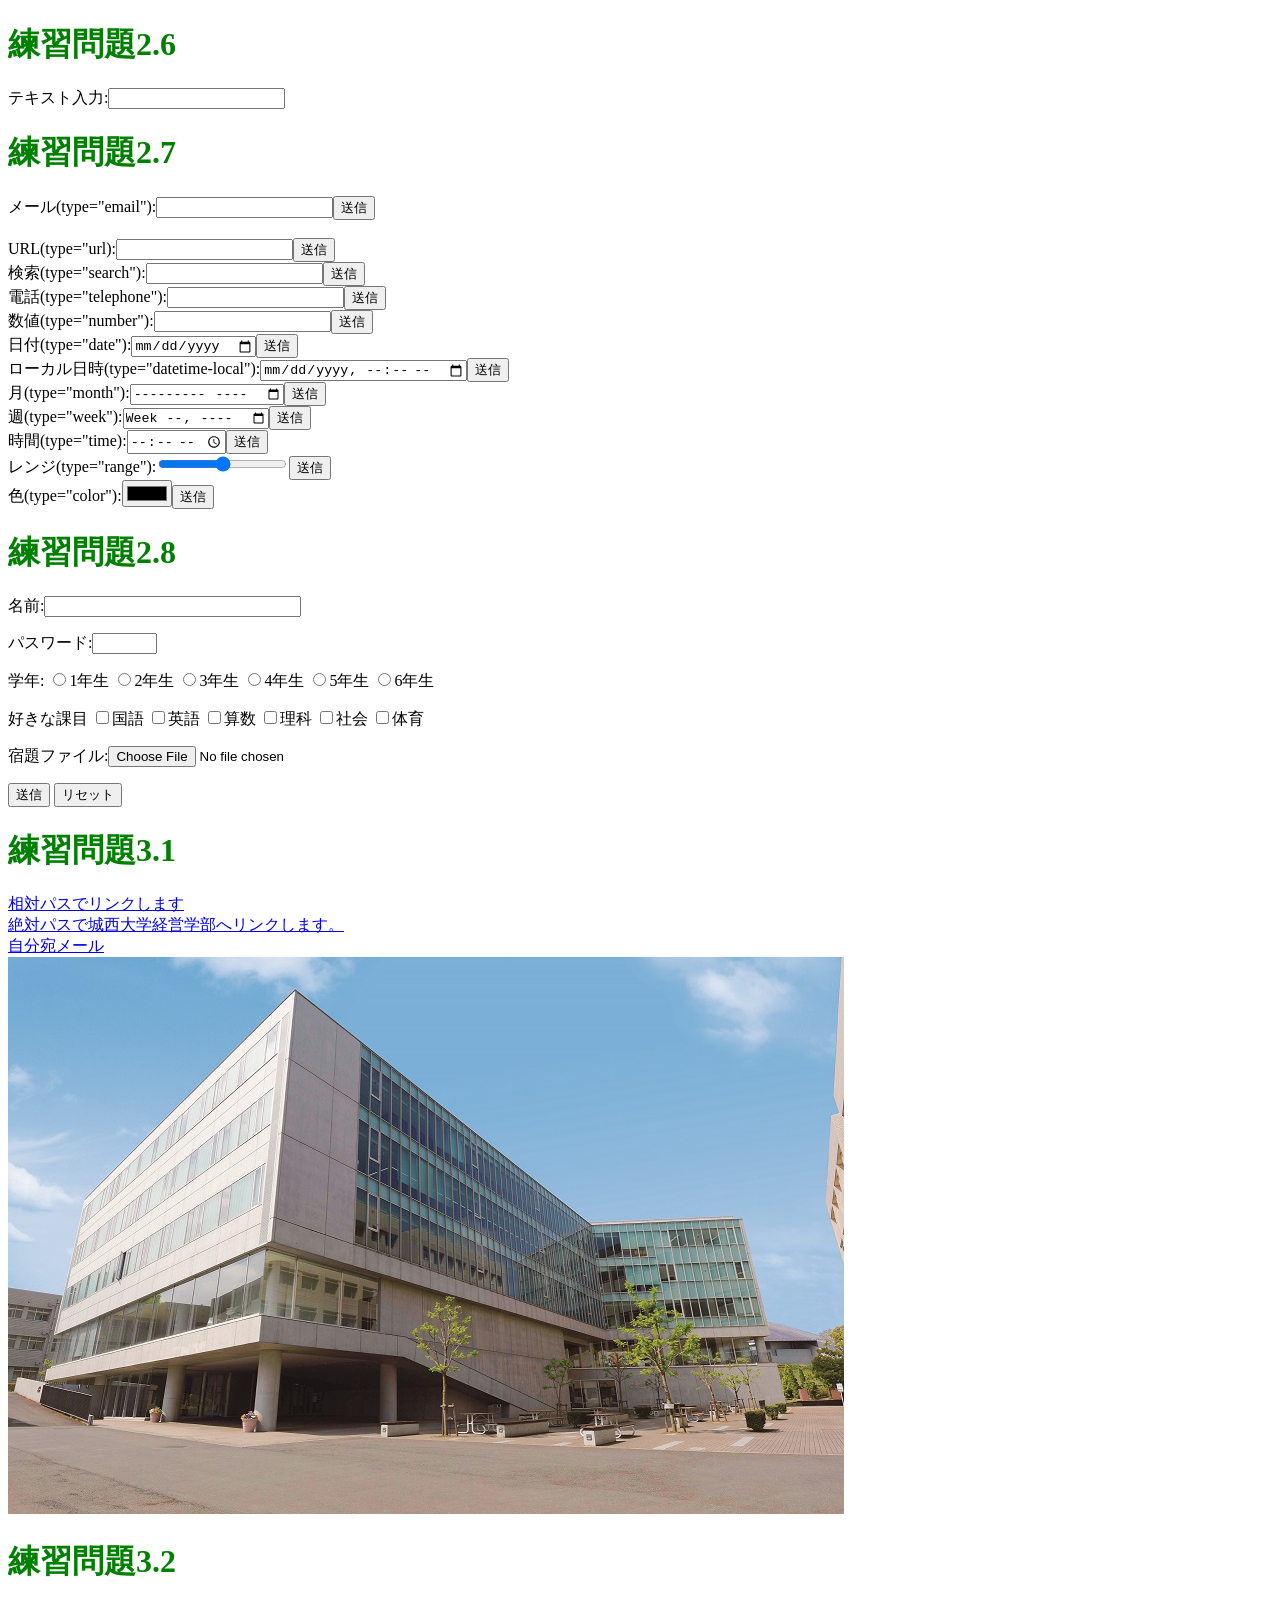
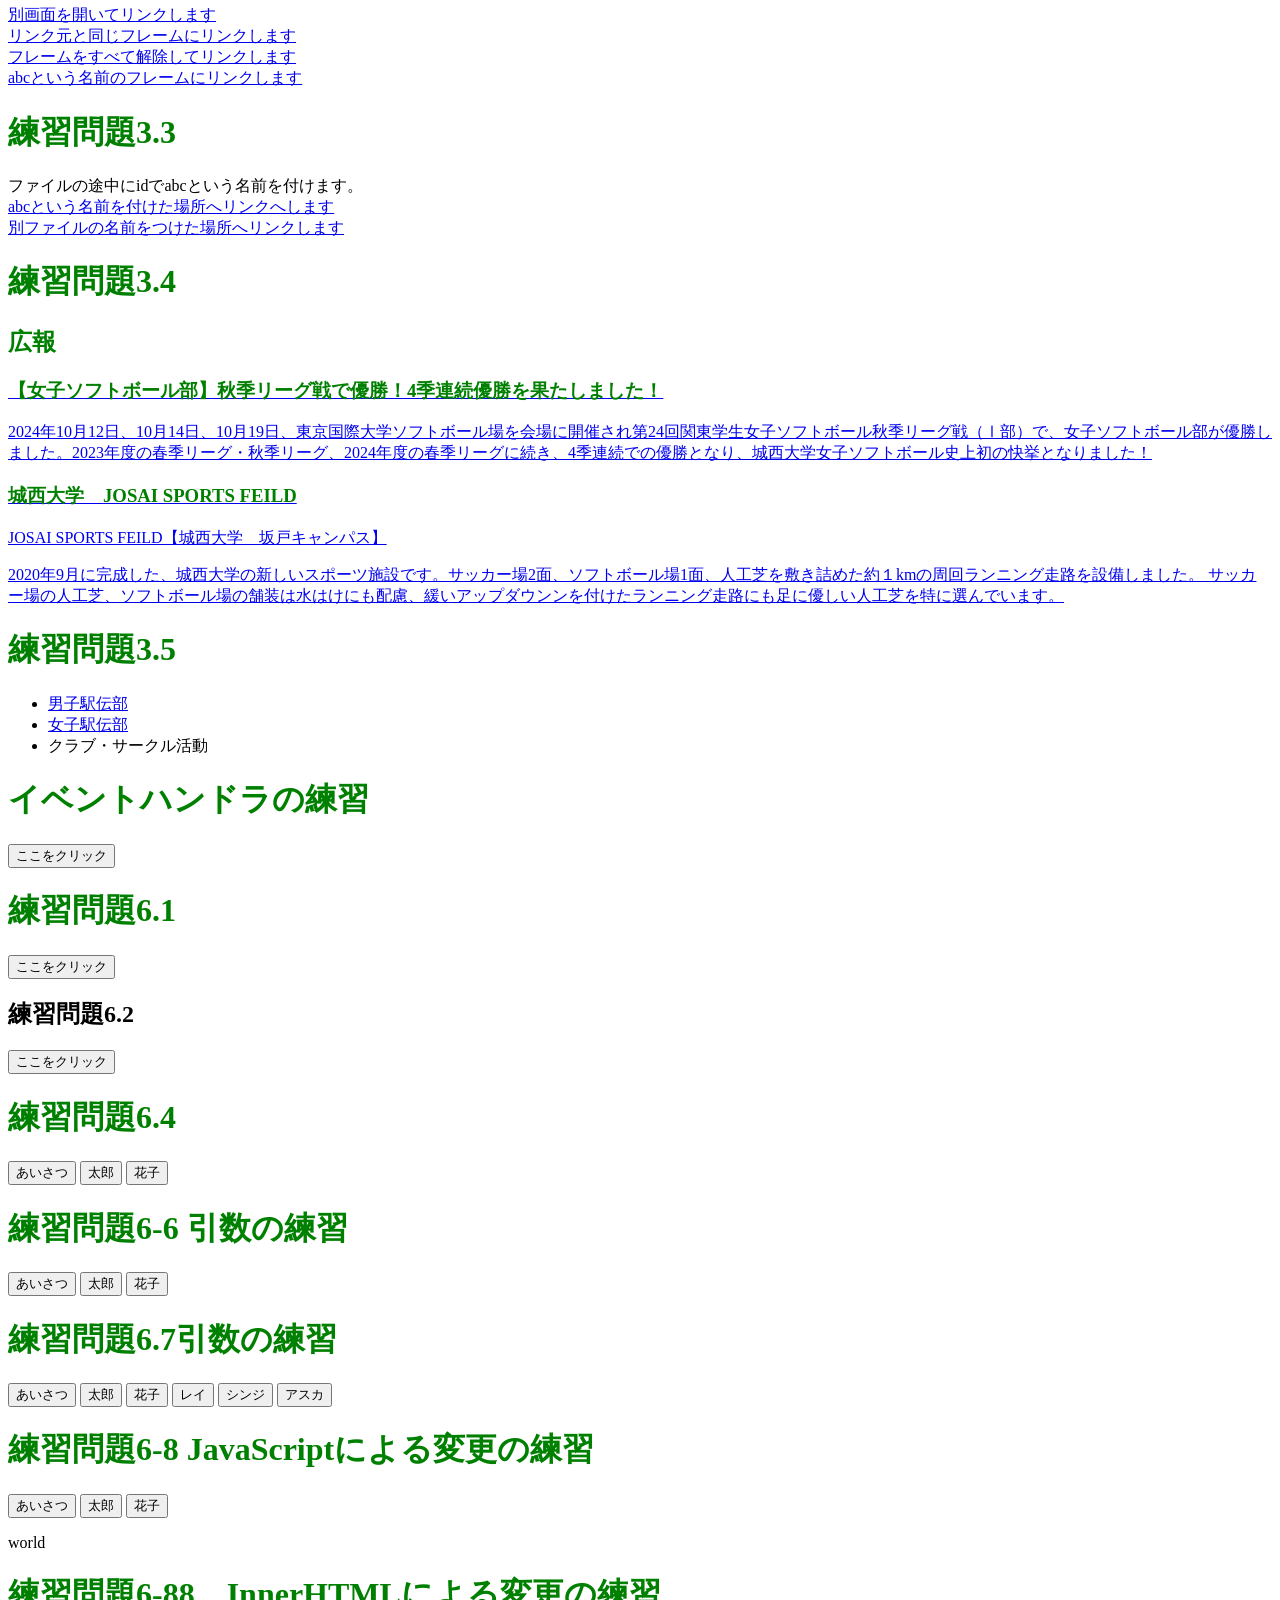
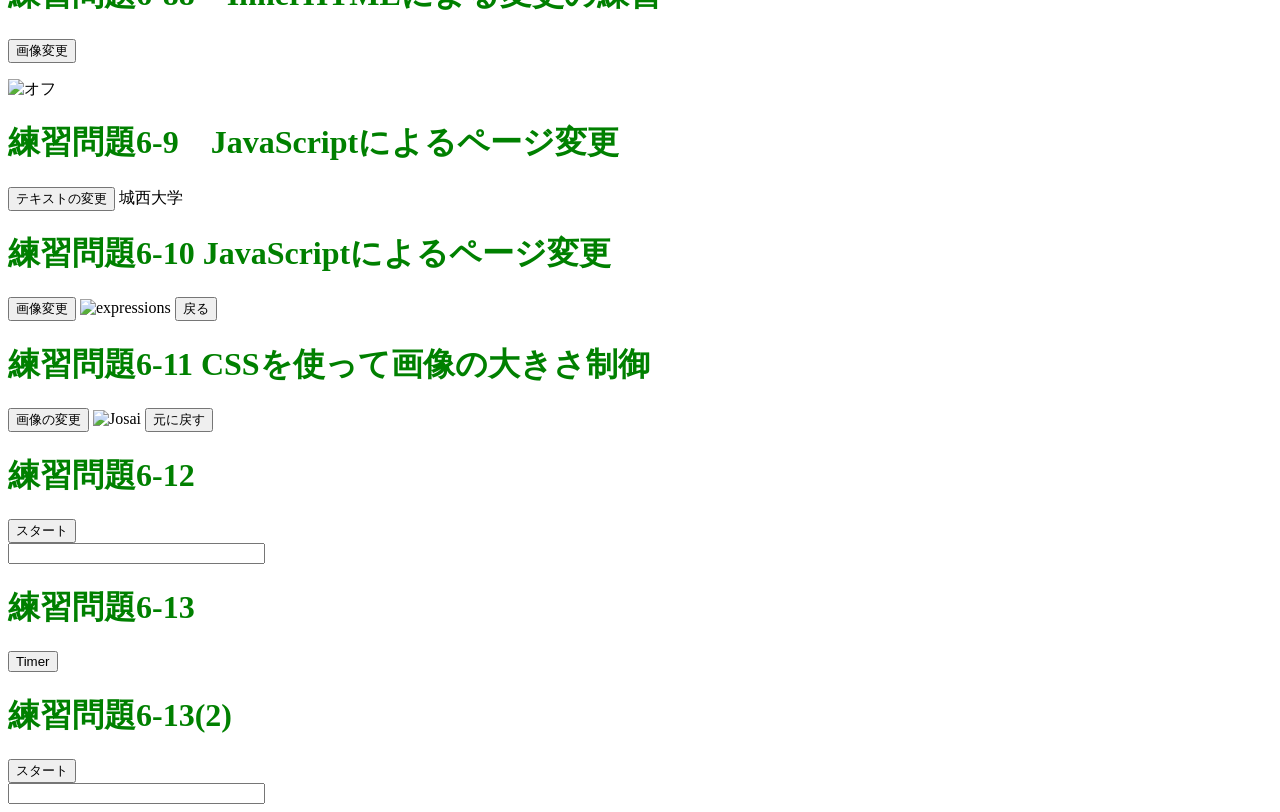
==== commit 24615a29: "Add multiple JavaScript functions and buttons to index.html" ====
--- a/index.html
+++ b/index.html
@@ -9,8 +9,13 @@
   <link rel="stylesheet" href="mystyle.css">
 <script src="myjs.js"></script><!--この行を追加-->
   <script src="ex6-1.js"></script>
-<script src="ex06-4.js"></script>
+<script src="ex6-4.js"></script>
   <script src="ex6-6.js"></script>
+  <script src="ex6-7.js"></script>
+  <script src="ex6-8.js"></script>
+  <script src="ex88.js"></script>
+    <script src="ex6-9.js"></script>
+  
 </head>
 
   <body>
@@ -265,6 +270,33 @@
 <input type="button" value="画像変更" onclick="gazo688();">
 <p id="who688">
 <img src="./image/niko.png" alt="オフ"> </p>
+
+    <h1>練習問題6-9　JavaScriptによるページ変更</h1>
+ <div id="txt1">
+ <input type="button" value="テキストの変更" onclick="txtchange1();">
+  城西大学</div>
+ <h1>練習問題6-10 JavaScriptによるページ変更</h1>
+ <input type="button" value="画像変更" onclick="imgchange1();">
+ <img src='./image/niko.png' id="mark" alt="expressions">
+ <input type="button" value="戻る" onclick="imgchange2();">
+ <h1>練習問題6-11 CSSを使って画像の大きさ制御</h1>
+ <input type="button" value="画像の変更" onclick="imgchange3();">
+ <img src='./image/josai.jpg' id="logo" alt="Josai " class="imagechange">
+ <input type="button" value="元に戻す" onclick="imgchange4();">
+ <h1>練習問題6-12</h1>
+ <form name="timer">
+ <input type="button" value="スタート" onclick="startfnc()">
+ <br>
+ <input type="text" name="moji" size="30" value="">
+ </form>
+ <h1>練習問題6-13</h1>
+ <form><input type="button" value="Timer" onclick="setTimeout('mes()',3000)"></form>
+ <h1>練習問題6-13(2)</h1>
+ <form name="timer13">
+ <input type="button" value="スタート" onclick="hyoji13()">
+ <br>
+ <input type="text" name="moji13" size="30" value="">
+ </form>
  
    
   </body>
